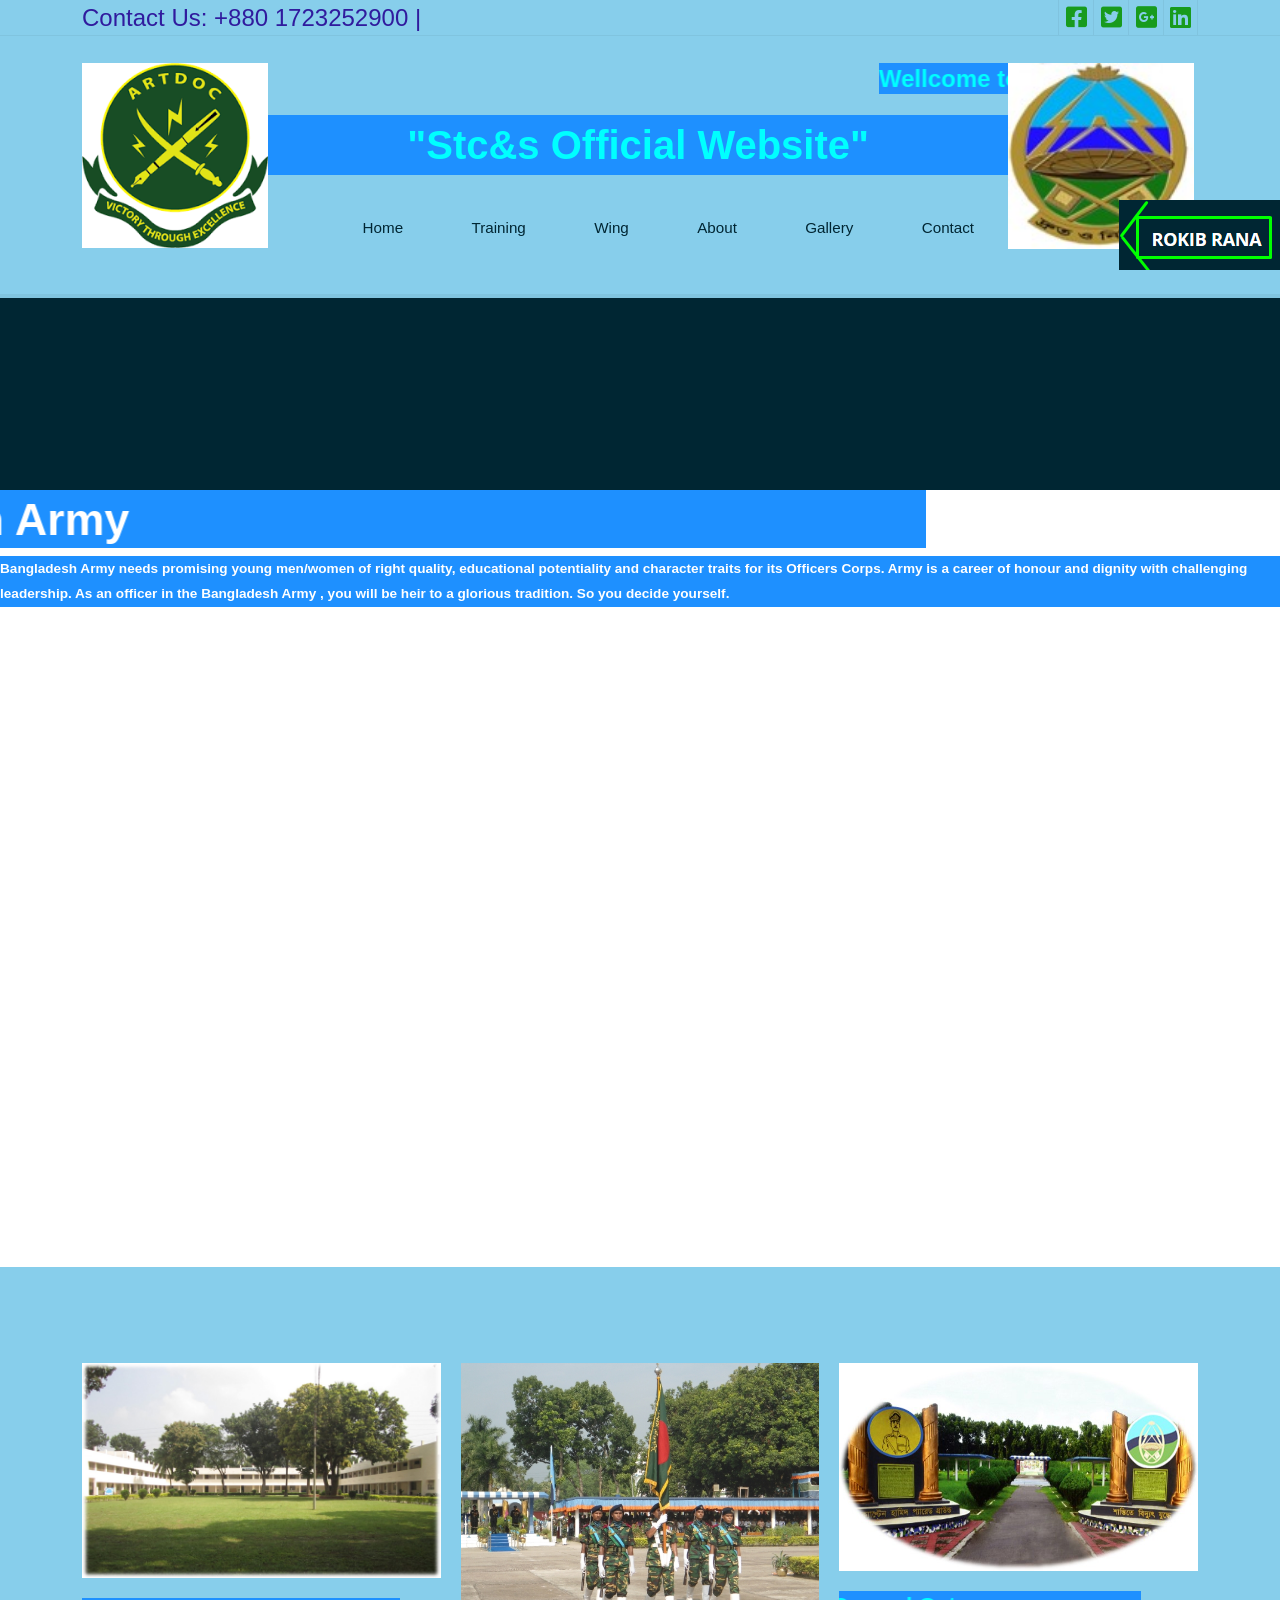
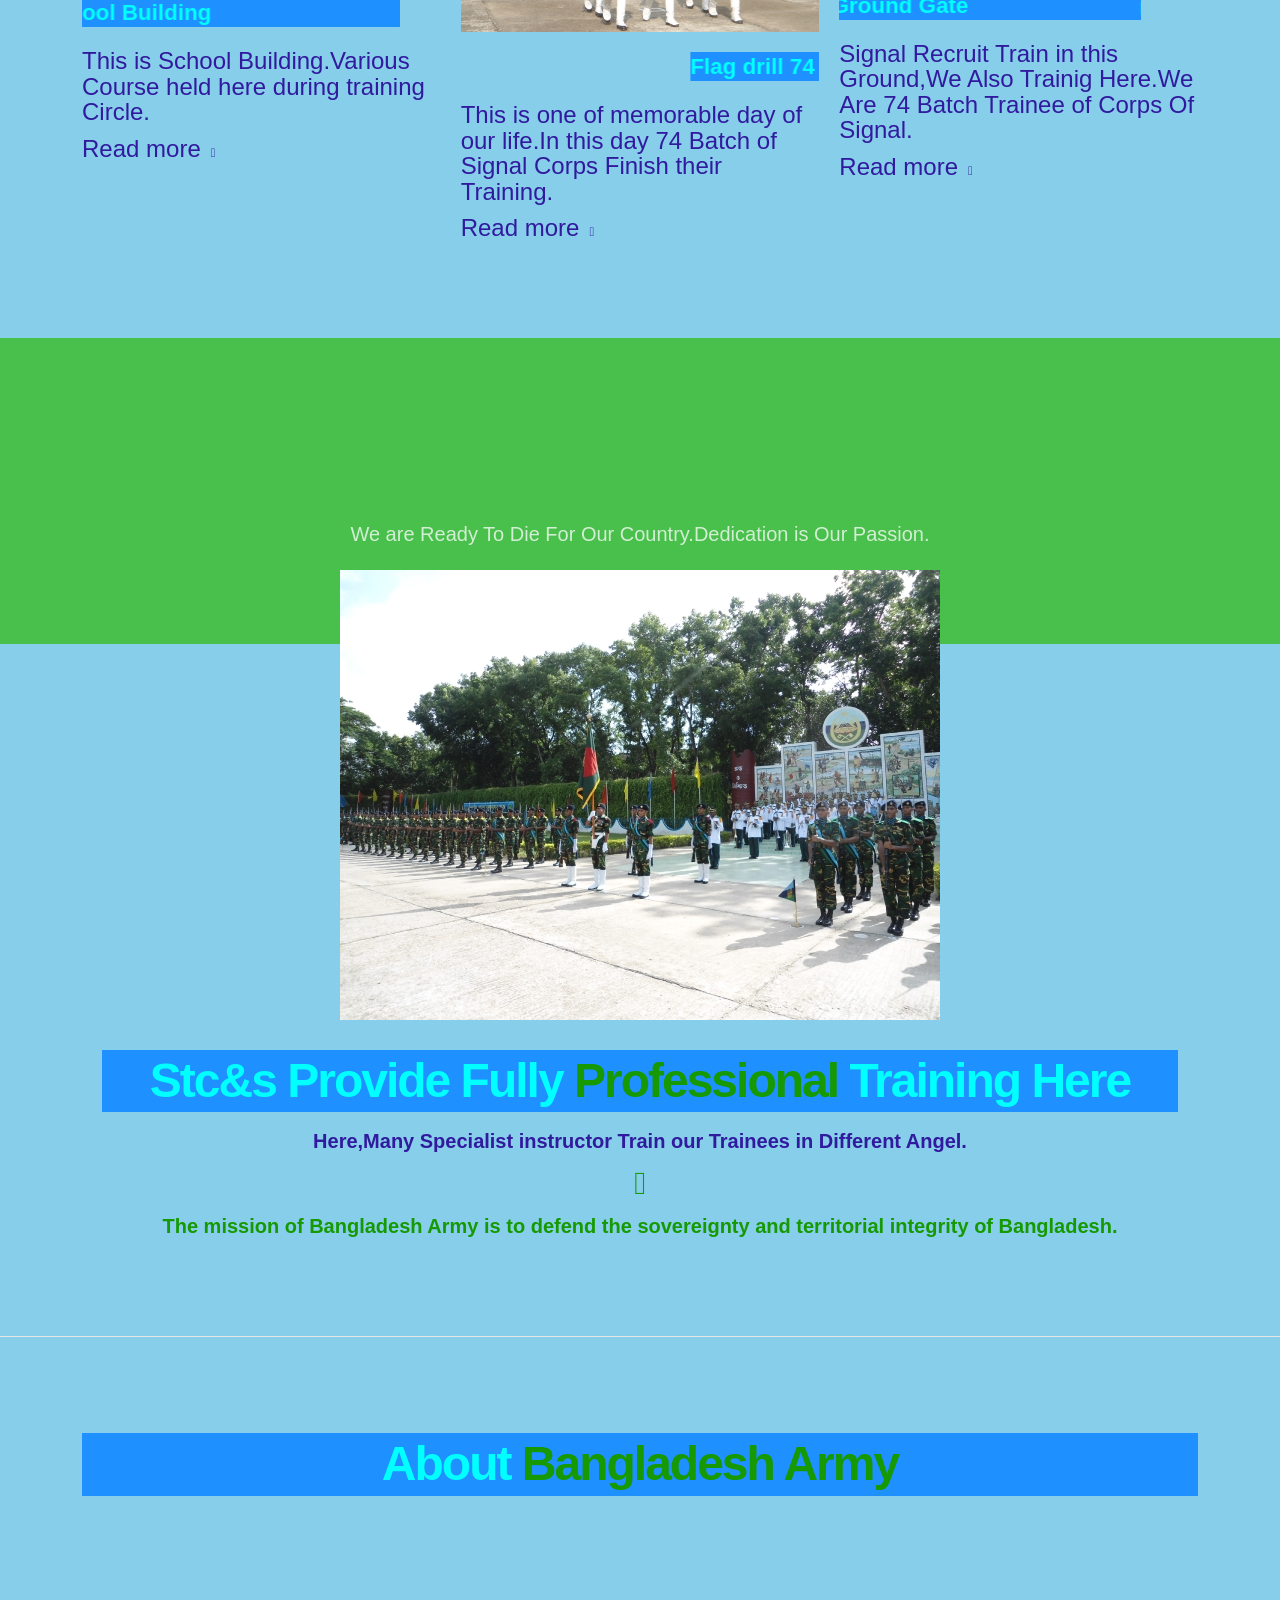
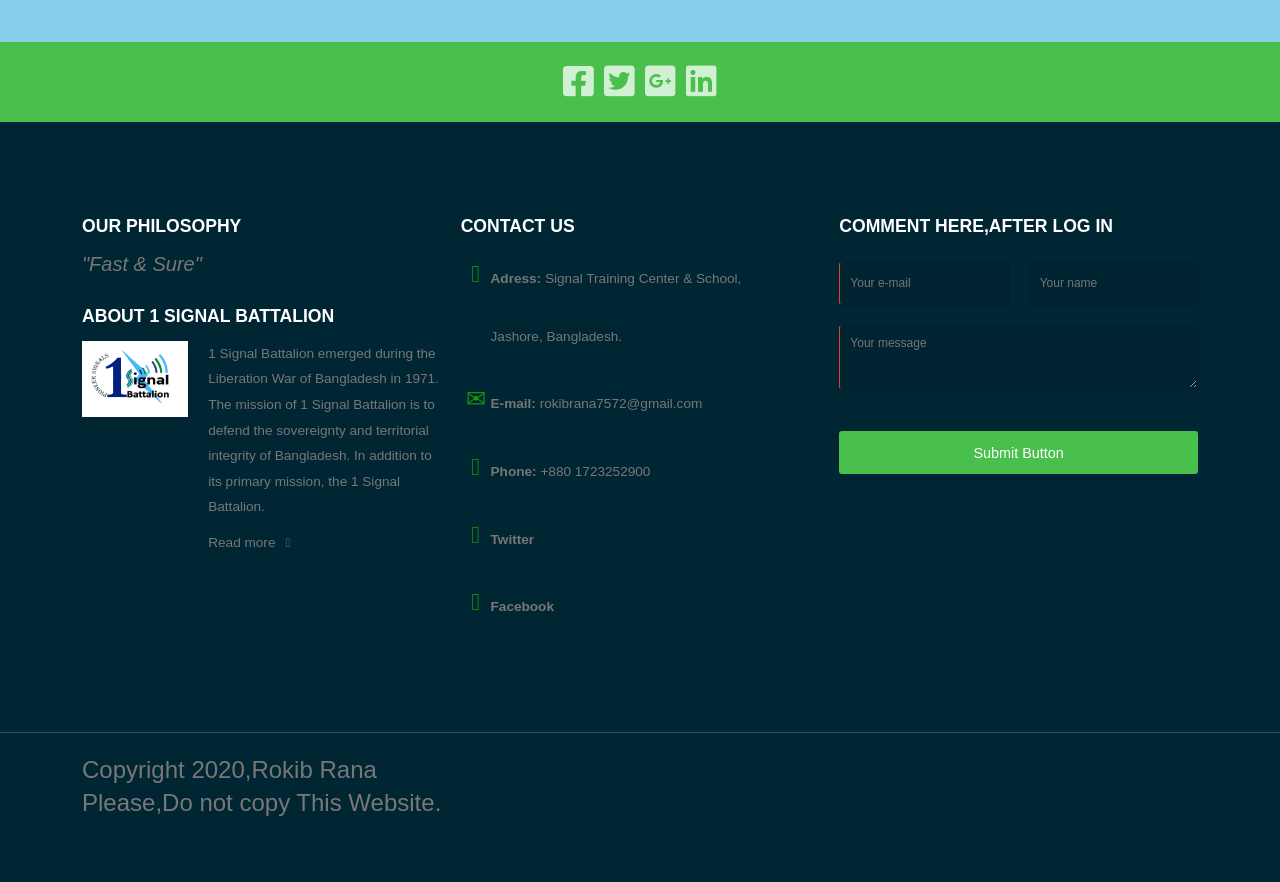
==== index.html @ 1e30c5be "File Uploaded" ====
<!DOCTYPE html>
<html lang="en-US">
  <head>
    <meta charset="UTF-8">
    <meta name="viewport" content="width=device-width, initial-scale=1.0" />
    <title>www.stcs.com</title>
    <link rel="stylesheet" href="components.css">
    <link rel="stylesheet" href="icons.css">
    <link rel="stylesheet" href="responsee.css">
    <link rel="stylesheet" href="owl.carousel.css">
    <link rel="stylesheet" href="owl.theme.css">
	<link rel="stylesheet" href="all.css">
    <!-- CUSTOM STYLE -->
    <link rel="stylesheet" href="template-style.css">
    <link href='http://fonts.googleapis.com/css?family=Open+Sans:400,300,700,800&subset=latin,latin-ext' rel='stylesheet' type='css'>
    <script type="javascript" src="jquery-1.8.3.min.js"></script>
    <script type="javascript" src="jquery-ui.min.js"></script>    
    <script type="javascript" src="validation.js"></script> 
  </head>  
  <!-- Rokib Rana -->
  <body class="size-1140">
  	<!-- Rokib Rana BUTTON -->
	<a target="_blank" class="hide-s" href="../template/prospera-premium-responsive-business-template/" style="position:fixed;top:200px;right:0px;z-index:10;"><img src="rokib.png" alt=""></a>
    <!-- HEADER -->
    <header role="banner">    
      <!-- Top Bar -->
      <div class="top-bar background-white">
        <div class="line">
          <div class="s-12 m-6 l-6">
            <div class="top-bar-contact">
              <p class="text-size-12">Contact Us: +880 1723252900 | <a class="text-orange-hover" href="#">rokibrana7572@gmail.com</a></p>
            </div>
          </div>
          <div class="s-12 m-6 l-6">
            <div class="right">
              <ul class="top-bar-social right">
                <li><a href="https://web.facebook.com/rokibrana2"><i class="fab fa-facebook-square"></i></a></li>
                <li><a href="https://twitter.com/RokibRana0"><i class="fab fa-twitter-square"></i></a> </li>
                <li><a href="https://myaccount.google.com/?utm_source=OGB&tab=kk&utm_medium=app"><i class="fab fa-google-plus-square"></i></a></li>
                <li><a href="https://www.linkedin.com/in/rokibrana/"><i class="fab fa-linkedin"></i></a></li>
              </ul>
            </div>
          </div>
        </div>
      </div>

	  
	  
      <!-- Top Navigation -->
      <nav class="background-white background-primary-hightlight">
        <div class="line">
          <div class="s-12 l-2">
            <a href="index.html" class="logo"><img src="artdoc.jpg" alt=""></a>
          </div>
          <div class="top-nav s-12 l-10">
            <p class="nav-text"></p>
			<marquee><h1 class="rokib">Wellcome to Signal Training Center & School</h1></marquee>
			<h1 class="rana">"Stc&s Official Website"</h1>
            <ul class="right chevron">
              <li><a href="index.html">Home</a></li>
              <li><a href="products.html">Training</a></li>
              <li><a>Wing</a>
                <ul>
					<li><a>BHQ</a></li>
					<li><a>HQ</a></li>
					<li><a>Admin wing</a>
                    <ul>
                      <li><a>MT PL</a></li>
                      <li><a>Band PL</a></li>
                    </ul>
                  </li>
                  <li><a>Stc wing</a>
                    <ul>
                      <li><a>Kashem coy</a></li>
                      <li><a>Siraj coy</a></li>
                    </ul>
                  </li>
				  <li><a>School wing</a>
                    <ul>
                      <li><a>Basic wing</a></li>
                      <li><a>Computer wing</a></li>
                      <li><a>Telicomunication wing</a></li>
                      <li><a>Transmission wing</a></li>
                      <li><a>EW wing</a></li>
                      <li><a>Crypto wing</a></li>
                    </ul>
                  </li>
				  <li><a>Record wing</a></li>
				  <li><a>Suport wing</a></li>
                </ul>
              </li>
              <li><a href="about.html">About</a></li>
              <li><a href="gallery.html">Gallery</a></li>
              <li><a href="contact.html">Contact</a></li>
            </ul>
          </div>
		  <div class="s-12 l-2">
            <a href="index.html" class="logo"><img src="stcs.jpg" alt=""></a>
          </div>
        </div>
      </nav>
    </header>
    
    <!-- MAIN -->
    <main role="main">
      <!-- Main Carousel -->
      <section class="section background-dark">
        <div class="line">
          <div class="carousel-fade-transition owl-carousel carousel-main carousel-nav-white carousel-wide-arrows">
            <div class="item">
              <div class="s-12 center">
                <img src="signalgate.jpg" alt="">
                <div class="carousel-content">
                  <div class="padding-2x">
                    <div class="s-12 m-12 l-8">
                      <marquee behavior="scroll"  direction="up"><p class="text-white text-s-size-20 text-m-size-40 text-l-size-60 margin-bottom-40 text-thin text-line-height-1"> Stc&s is the Best Trainig Institute Of Bangladesh Army.</p></marquee>
                      <marquee behavior="scroll" direction="right"><p class="text-white text-size-16 margin-bottom-40">Here, We Train By Our Best Instructor.They Are Capable to train properly for their own Skill.</p></marquee>  
                    </div>                  
                  </div>
                </div>
              </div>
            </div>
            <div class="item">
              <div class="s-12 center">
                <img src="Stc&s top.png" alt="">
                <div class="carousel-content">
                  <div class="padding-2x">
                    <div class="s-12 m-12 l-8">
                      <marquee behavior="scroll"  direction="up"><p class="text-white text-s-size-20 text-m-size-40 text-l-size-60 margin-bottom-40 text-thin text-line-height-1"> With Our Skill,We are still the Best Network Assistant in Bangladesh Army.</p></marquee> 
                      <marquee behavior="scroll"  direction="right"><p class="text-white text-size-16 margin-bottom-30">Here,Many Specialist instructor Train our Trainees in Different Angel.</p></marquee>   
                    </div>                  
                  </div>
                </div>
              </div>
            </div>
          </div>  
        </div>
      </section>
      
				
				
				
				<div>
				  <marquee behavior="scroll"  direction="right"><h1 class="video">Join Bangladesh Army</h1></marquee>
				  <p class="video">Bangladesh Army needs promising young men/women of right quality, educational potentiality and character traits for its Officers Corps. Army is a career of honour and dignity with challenging leadership. As an officer in the Bangladesh Army , you will be heir to a glorious tradition. So you decide yourself.</p>
				</div>
				
				
					

											
			
			<iframe width="1366" height="660" src="https://www.youtube.com/embed/OCOPgiIbbbM" frameborder="0" allow="accelerometer; autoplay; encrypted-media; gyroscope; picture-in-picture" allowfullscreen></iframe>
			
			
			
				
				

	  
      <!-- Section 1 -->
      <section class="section background-white"> 
        <div class="line">
          <div class="margin">
            <div class="s-12 m-12 l-4 margin-m-bottom">
              <img class="margin-bottom" src="school.jpg" alt="">
              <marquee behavior="scroll"  direction="right"><h2 class="text-thin">School Building</h2></marquee>
              <p>This is School Building.Various Course held here during training Circle.</p> 
              <a class="text-more-info text-primary-hover" href="/">Read more</a>                
            </div>
			            <div class="s-12 m-12 l-4 margin-m-bottom">
              <img class="margin-bottom" src="Flagdrill.jpg" alt="">
              <marquee behavior="scroll"  direction="left"><h2 class="text-thin">Flag drill 74 Batch of Signal Corps</h2></marquee>
              <p>This is one of memorable day of our life.In this day 74 Batch of Signal Corps Finish their Training.</p> 
              <a class="text-more-info text-primary-hover" href="/">Read more</a>                
            </div>
            <div class="s-12 m-12 l-4 margin-m-bottom">
              <img class="margin-bottom" src="ground gate.jpg" alt="">
              <marquee behavior="scroll"  direction="right"><h2 class="text-thin">Drill Ground Gate</h2></marquee>
              <p>Signal Recruit Train in this Ground,We Also Trainig Here.We Are 74 Batch Trainee of Corps Of Signal.</p> 
              <a class="text-more-info text-primary-hover" href="/">Read more</a>                
            </div>

          </div>
        </div>
      </section>
      
      <!-- Section 2 -->
      <section class="section background-primary text-center">
        <div class="line">
          <div class="s-12 m-10 l-8 center">
            <marquee behavior="scroll"  direction="down"><h2 class="headline text-thin text-s-size-30">We All Are Signal Corps Heroes.</h2></marquee>
            <p class="text-size-20">We are Ready To Die For Our Country.Dedication is Our Passion.</p>
          </div>
        </div>  
      </section>
      
      <!-- Section 3 -->
      <section class="section background-white">
        <div class="full-width text-center">
          <img class="center margin-bottom-30" style="margin-top: -170px;" src="74 batch parade.jpg" alt="">
          <div class="line">
            <h2 class="headline text-thin text-s-size-30">Stc&s Provide Fully <span class="text-primary"> Professional</span> Training Here</h2>
            <p class="text-size-20 text-s-size-16 text-thin">Here,Many Specialist instructor Train our Trainees in Different Angel.</p>
            <i class="icon-more_node_links icon2x text-primary margin-top-bottom-10"></i>
            <p class="text-size-20 text-s-size-16 text-thin text-primary">The mission of Bangladesh Army is to defend the sovereignty and territorial integrity of Bangladesh.</p>
          </div>  
        </div>  
      </section>
      <hr class="break margin-top-bottom-0">
      
      <!-- Section 4 --> 
      <section class="section background-white">
        <div class="line">
			<h2 class="text-thin headline text-center text-s-size-30 margin-bottom-50">About<span class="text-primary"> Bangladesh Army</span></h2>
          <div class="carousel-default owl-carousel carousel-wide-arrows">
            <div class="item">
              <div class="margin"> 
                <div class="s-12 m-12 l-6">
                  <div class="image-border-radius margin-m-bottom">
                    <div class="margin">
                      <div class="s-12 m-12 l-4 margin-m-bottom">
                        <a class="image-hover-zoom" href="/"><img src="blog-05.jpg" alt=""></a>
                      </div>
                      <div class="s-12 m-12 l-8 margin-m-bottom">
                        <h3><a class="text-dark text-primary-hover" href="/">General</a></h3>
                        <p>Bngladesh Army emerged during the Liberation War of Bangladesh in 1971. The mission of Bangladesh Army is to defend the sovereignty and territorial integrity of Bangladesh. In addition to its primary mission, the Bangladesh Army is also assisting the civilian government during times of national emergency.</p>
                        <a class="text-more-info text-primary-hover" href="/">Read more</a>
                      </div>
                    </div>  
                  </div>
                </div>
                <div class="s-12 m-12 l-6">
                  <div class="image-border-radius">
                    <div class="margin">
                      <div class="s-12 m-12 l-4 margin-m-bottom">
                        <a class="image-hover-zoom" href="/"><img src="blog-03.jpg" alt=""></a>
                      </div>
                      <div class="s-12 m-12 l-8">
                        <h3><a class="text-dark text-primary-hover" href="/">Role of Bangladesh Army</a></h3>
                        <p>Bangladesh Army intends to build a well trained and well-equipped deterrent land force to meet the traditional and non-traditional threats and challenges of 21st century. </p>
                        <a class="text-more-info text-primary-hover" href="/">Read more</a>
                      </div>
                    </div>  
                  </div>
                </div> 
              </div>
            </div>
            <div class="item"> 
              <div class="margin"> 
                <div class="s-12 m-12 l-6">
                  <div class="image-border-radius margin-m-bottom">
                    <div class="margin">
                      <div class="s-12 m-12 l-4 margin-m-bottom">
                        <a class="image-hover-zoom" href="/"><img src="blog-04.jpg" alt=""></a>
                      </div>
                      <div class="s-12 m-12 l-8 margin-m-bottom">
                        <h3><a class="text-dark text-primary-hover" href="/">Role of Bangladesh Army</a></h3>
                        <p>To plan and develop the mobilization of civil resources in support of land operations.To aid the civil administrations in maintenance of internal security and law and order situation, when assigned.To assist the civil administration in managing the disasters and natural calamities, when requested.</p>
                        <a class="text-more-info text-primary-hover" href="/">Read more</a>
                      </div>
                    </div>  
                  </div>
                </div>
                <div class="s-12 m-12 l-6">
                  <div class="image-border-radius">
                    <div class="margin">
                      <div class="s-12 m-12 l-4 margin-m-bottom">
                        <a class="image-hover-zoom" href="/"><img src="blog-02.jpg" alt=""></a>
                      </div>
                      <div class="s-12 m-12 l-8">
                        <h3><a class="text-dark text-primary-hover" href="/">Role of Bangladesh Army</a></h3>
                        <p> To assist the civil administration in managing the disasters and natural calamities, when requested.To take part in nation development activities as and when asked for.To support United Nations Peacekeeping Operations.To take part in coalition operations with other nations if authorized by the parliament.</p>
                        <a class="text-more-info text-primary-hover" href="/">Read more</a>
                      </div>
                    </div>  
                  </div>
                </div> 
              </div>
            </div>
            <div class="item">
              <div class="margin"> 
                <div class="s-12 m-12 l-6">
                  <div class="image-border-radius margin-m-bottom">
                    <div class="margin">
                      <div class="s-12 m-12 l-4 margin-m-bottom">
                        <a class="image-hover-zoom" href="/"><img src="blog-01.jpg" alt=""></a>
                      </div>
                      <div class="s-12 m-12 l-8 margin-m-bottom">
                        <h3><a class="text-dark text-primary-hover" href="/">Achievement and Contribution</a></h3>
                        <p>Achievement and contribution of Bangladesh Army has to be traced back through 5 broad categories of operational engagements. These are Internal Security Operations, Counter Insurgency Operations (CIO) in Chittagong Hill Tracts (CHT), infrastructure and nation building activities, role in disaster management and UN peace keeping operations.</p>
                        <a class="text-more-info text-primary-hover" href="/">Read more</a>
                      </div>
                    </div>  
                  </div>
                </div>
                <div class="s-12 m-12 l-6">
                  <div class="image-border-radius">
                    <div class="margin">
                      <div class="s-12 m-12 l-4 margin-m-bottom">
                        <a class="image-hover-zoom" href="/"><img src="blog-06.jpg" alt=""></a>
                      </div>
                      <div class="s-12 m-12 l-8">
                        <h3><a class="text-dark text-primary-hover" href="/">Nation Building Activities and In Aid of Civil Power</a></h3>
                        <p>Bangladesh Army has made commendable contributions in number of nation building activities assigned by government and could earn trust and confidence of common mass. It includes preparation of voter list with picture and National ID cards, Machine Readable Passport, construction of roads, flyover, underpass etc. So far, Bangladesh Army carried out good number of internal security operations in aid to the civil administration to bring back normalcy in life. Besides, in the wake of any disaster like flood, cyclone, earth-quake, building collapse and accidental fire incidents etc, Bangladesh Army provides the quickest support to the affected people.</p>
                        <a class="text-more-info text-primary-hover" href="/">Read more</a>
                      </div>
                    </div>  
                  </div>
                </div> 
              </div>
            </div>
          </div>
        </div>    
      </section>
      
    </main>
    
    <!-- FOOTER -->
    <footer>
      <!-- Social -->
      <div class="background-primary padding text-center">
        <a href="https://web.facebook.com/rokibrana2"><i class="fab fa-facebook-square"></i></a> 
        <a href="https://twitter.com/RokibRana0"><i class="fab fa-twitter-square"></i></a>
        <a href="https://myaccount.google.com/?utm_source=OGB&tab=kk&utm_medium=app"><i class="fab fa-google-plus-square"></i></a>
        <a href="https://www.linkedin.com/in/rokibrana/"><i class="fab fa-linkedin"></i></a>                                                                        
      </div>

      <!-- Main Footer -->
      <section class="section background-dark">
        <div class="line">
          <div class="margin">
            <!-- Collumn 1 -->
            <div class="s-12 m-12 l-4 margin-m-bottom-2x">
              <h4 class="text-uppercase text-strong">Our Philosophy</h4>
              <p class="text-size-20"><em>"Fast & Sure"</em><p>
                            
              <div class="line">
                <h4 class="text-uppercase text-strong margin-top-30">About 1 Signal Battalion</h4>
                <div class="margin">
                  <div class="s-12 m-12 l-4 margin-m-bottom">
                    <a class="image-hover-zoom" href="/"><img src="1signal Bn logo.png" alt=""></a>
                  </div>
                  <div class="s-12 m-12 l-8 margin-m-bottom">
                    <p>1 Signal Battalion emerged during the Liberation War of Bangladesh in 1971. The mission of 1 Signal Battalion is to defend the sovereignty and territorial integrity of Bangladesh. In addition to its primary mission, the 1 Signal Battalion.
                    <a class="text-more-info text-primary-hover" href="/">Read more</a>
                  </div>
                </div>
              </div>
            </div>
            
            <!-- Collumn 2 -->
            <div class="s-12 m-12 l-4 margin-m-bottom-2x">
              <h4 class="text-uppercase text-strong">Contact Us</h4>
              <div class="line">
                <div class="s-1 m-1 l-1 text-center">
                  <i class="icon-placepin text-primary text-size-12"></i>
                </div>
                <div class="s-11 m-11 l-11 margin-bottom-10">
                  <p class="new"><b>Adress:</b> Signal Training Center & School,<br /> Jashore, Bangladesh.</p>
                </div>
              </div>
              <div class="line">
                <div class="s-1 m-1 l-1 text-center">
                  <i class="icon-mail text-primary text-size-12"></i>
                </div>
                <div class="s-11 m-11 l-11 margin-bottom-10">
                  <p class="new"><a href="/" class="text-primary-hover"><b>E-mail:</b> rokibrana7572@gmail.com</a></p>
                </div>
              </div>
              <div class="line">
                <div class="s-1 m-1 l-1 text-center">
                  <i class="icon-smartphone text-primary text-size-12"></i>
                </div>
                <div class="s-11 m-11 l-11 margin-bottom-10">
                  <p class="new"><b>Phone:</b> +880 1723252900</p>
                </div>
              </div>
              <div class="line">
                <div class="s-1 m-1 l-1 text-center">
                  <i class="icon-twitter text-primary text-size-12"></i>
                </div>
                <div class="s-11 m-11 l-11 margin-bottom-10">
                  <p class="new"><a href="/" class="text-primary-hover"><b>Twitter</b></a></p>
                </div>
              </div>
              <div class="line">
                <div class="s-1 m-1 l-1 text-center">
                  <i class="icon-facebook text-primary text-size-12"></i>
                </div>
                <div class="s-11 m-11 l-11">
                  <p class="new"><a href="/" class="text-primary-hover"><b>Facebook</b></a></p>
                </div>
              </div>
            </div>
            
            <!-- Collumn 3 -->
            <div class="s-12 m-12 l-4">
              <h4 class="text-uppercase text-strong">Comment Here,After Log In</h4>
              <form class="customform text-white">
                <div class="line">
                  <div class="margin">
                    <div class="s-12 m-12 l-6">
                      <input name="email" class="required email border-radius" placeholder="Your e-mail" title="Your e-mail" type="text" />
                    </div>
                    <div class="s-12 m-12 l-6">
                      <input name="name" class="name border-radius" placeholder="Your name" title="Your name" type="text" />
                    </div>
                  </div>
                </div>
                <div class="s-12">
                  <textarea name="message" class="required message border-radius" placeholder="Your message" rows="3"></textarea>
                </div>
                <div class="s-12"><button class="submit-form button background-primary border-radius text-white" type="submit">Submit Button</button></div> 
              </form>
            </div>
          </div>
        </div>
      </section>
      <hr class="break margin-top-bottom-0" style="border-color: rgba(0, 38, 51, 0.80);">
      
      <!-- Bottom Footer -->
      <section class="padding background-dark">
        <div class="line">
          <div class="s-12 l-6">
            <p class="text-size-12">Copyright 2020,Rokib Rana</p>
            <p class="text-size-12">Please,Do not copy This Website.</p>
          </div>
          <div class="s-12 l-6">
		  <marquee behavior="scroll"  direction="left"><a class="right text-size-12" href="http://www.myresponsee.com" title="Responsee - lightweight responsive framework">Design and coding<br> by <br> Rokib Rana</a></marquee>
          </div>
        </div>
      </section>
    </footer> 
    <script type="javascript" src="responsee.js"></script>
    <script type="javascript" src="owl.carousel.js"></script>
    <script type="javascript" src="template-scripts.js"></script>   
   </body>
</html>
---- components.css ----
/*
 * Components CSS - v5 - 2016-07-08
 * https://www.myresponsee.com
 * Copyright 2018, Vision Design - graphic zoo
 * Free to use under the MIT license.
*/
/* Tabs */
.tab-item {
  background: none repeat scroll 0 0 #fff;
  display: none;
  padding: 1.25rem 0;
}
.tab-item.tab-active {
  display: block;
}
.tab-content > .tab-label {
  display: none;
}
.tab-nav > .tab-label {
  float:left;
}
a.tab-label, a.tab-label:link, a.tab-label:visited, a.tab-label:hover {
  background: none repeat scroll 0 0 #262626;
  color: #fff;
  margin-right: 1px;
  padding: 0.625rem 1.25rem;
  transition: background 0.20s linear 0s;
  -o-transition: background 0.20s linear 0s;
  -ms-transition: background 0.20s linear 0s;
  -moz-transition: background 0.20s linear 0s;
  -webkit-transition: background 0.20s linear 0s;
}
a.tab-label:hover,a.tab-label.active-btn {
  background: none repeat scroll 0 0 #999;
}
.tab-label.active-btn {
  cursor: default;
}
.tab-content {
  text-align: left;
}
@media screen and (max-width:768px) {    
  .tab-nav > .tab-label {
    margin: 0.5px 0;
    width: 100%;
  }
}
/* Custom forms */
form.customform input, form.customform select, form.customform textarea, form.customform button {
 font-size:0.9rem;
 font-family:inherit;
 margin-bottom:1.25rem;
} 
form.customform input, form.customform select {height: 2.7rem;}
form.customform input, form.customform textarea, form.customform select { 
 background: none repeat scroll 0 0 #F5F5F5;
 transition: background 0.20s linear 0s;
 -o-transition: background 0.20s linear 0s;
 -ms-transition: background 0.20s linear 0s;
 -moz-transition: background 0.20s linear 0s;
 -webkit-transition: background 0.20s linear 0s;
}
form.customform input:hover, form.customform textarea:hover, form.customform select:hover, form.customform input:focus, form.customform textarea:focus, form.customform select:focus {background: none repeat scroll 0 0 #fff;}
form.customform input, form.customform textarea, form.customform select {
 background: none repeat scroll 0 0 #F5F5F5;
 border: 1px solid #E0E0E0;
 padding: 0.625rem;
 width: 100%;
}
form.customform input[type="file"] {
 border: 1px solid #E0E0E0;
 height: auto;
 max-height: 2.7rem;
 min-height: 2.7rem;
 padding: 0.4rem;
 width: 100%;
}
form.customform input[type="radio"], form.customform input[type="checkbox"] {
 margin-right: 0.625rem;
 width:auto;
 padding:0;
 height:auto;
}
form.customform option {padding: 0.625rem;}
form.customform select[multiple="multiple"] {height: auto;}
form.customform button {
 width: 100%;
 background: none repeat scroll 0 0 #152732;
 border: 0 none;
 color: #fff;
 height: 2.7rem;
 padding: 0.625rem;
 cursor:pointer;
 width: 100%;
 transition: background 0.20s linear 0s;
 -o-transition: background 0.20s linear 0s;
 -ms-transition: background 0.20s linear 0s;
 -moz-transition: background 0.20s linear 0s;
 -webkit-transition: background 0.20s linear 0s;
}
/* Tooltip */
a.tooltip-container,.tooltip-container {
  border-bottom:1px dotted;
  border-bottom-color: color;
  cursor: help;
  font-weight: 600;
}
a .tooltip-content,.tooltip-content {
  background: #152732 none repeat scroll 0 0;
  color: #fff!important;
  border-radius: 3px;
  display: none;
  font-size: 0.8rem;
  font-weight: normal;
  line-height: 1.3rem;
  margin-top: -1.25rem;
  max-width: 300px;
  padding: 0.625rem;
  position: absolute;
  z-index: 10;
}
.tooltip-content::after {
  border-left: 9px solid transparent;
  border-right: 9px solid transparent;
  border-top: 7px solid #152732;
  bottom: -5px;
  clear: both;
  content: "";
  height: 0;
  left: 50%;
  margin-left: -5px;
  position: absolute;
  width: 0;
}
a.tooltip-content.tooltip-bottom,.tooltip-content.tooltip-bottom {
  margin-top: 1.25rem;
}
.tooltip-content.tooltip-bottom::after {
  border-left: 9px solid transparent;
  border-right: 9px solid transparent;
  border-top: 0;
  border-bottom: 7px solid #152732;
  top: -5px;
}
/* Buttons */
.button,a.button,a.button:link,a.button:active,a.button:visited {
  background: #777 none repeat scroll 0 0;
  border: 0;
  color: #fff;
  cursor: pointer;
  display: inline-block;
  font-size: 0.85rem;
  padding: 0.825rem 1rem;
  text-align: center;
  transition: all 0.20s linear 0s;
  -o-transition: all 0.20s linear 0s;
  -ms-transition: all 0.20s linear 0s;
  -moz-transition: all 0.20s linear 0s;
  -webkit-transition: all 0.20s linear 0s;
}
.button.rounded-btn {
  border-radius: 4px;
}
.button.rounded-full-btn {
  border-radius: 100px;
}
.button:hover {box-shadow: 0 0 10px 100px rgba(255,255,255,0.15) inset;}
.button.secondary-btn,a.button.secondary-btn,a.button.secondary-btn:link,a.button.secondary-btn:active,a.button.secondary-btn:visited {
  background: #444 none repeat scroll 0 0;
}
.button.cancel-btn,a.button.cancel-btn,a.button.cancel-btn:link,a.button.cancel-btn:active,a.button.cancel-btn:visited {
  background: #dc003a none repeat scroll 0 0;
}
.button.submit-btn,a.button.submit-btn,a.button.submit-btn:link,a.button.submit-btn:active,a.button.submit-btn:visited {
  background: #b4bf04 none repeat scroll 0 0;
}
.button.reload-btn,a.button.reload-btn,a.button.reload-btn:link,a.button.reload-btn:active,a.button.reload-btn:visited {
  background: #ff9800 none repeat scroll 0 0;
}
.button.disabled-btn {
  cursor: not-allowed!important;
  opacity: 0.2;
}
.button i {
  background: rgba(0, 0, 0, 0.1) none repeat scroll 0 0;
  border-radius: 27px;
  color: #fff!important;
  display: inline-block;
  font-size: 0.8rem;
  height: 27px;
  line-height: 27px;
  margin-right: 5px;
  width: 27px;
  transition: all 0.20s linear 0s;
  -o-transition: all 0.20s linear 0s;
  -ms-transition: all 0.20s linear 0s;
  -moz-transition: all 0.20s linear 0s;
  -webkit-transition: all 0.20s linear 0s;
}
.button:hover > i {
  background: rgba(0, 0, 0, 0.06) none repeat scroll 0 0;
}
---- icons.css ----
/* Icon font - MFG labs */
@font-face {
  font-family: 'mfg';
    src: url('../font/mfglabsiconset-webfont.eot');
    src: url('../font/mfglabsiconset-webfont.svg#mfg_labs_iconsetregular') format('svg'),
   		   url('../font/mfglabsiconset-webfont.eot?#iefix') format('embedded-opentype'),
         url('../font/mfglabsiconset-webfont.woff') format('woff'),
         url('../font/mfglabsiconset-webfont.ttf') format('truetype');
    font-weight: normal;
    font-style: normal;
}

.icon-cloud,
.icon-at,
.icon-plus,
.icon-minus,
.icon-arrow_up,
.icon-arrow_down,
.icon-arrow_right,
.icon-arrow_left,
.icon-chevron_down,
.icon-chevron_up,
.icon-chevron_right,
.icon-chevron_left,
.icon-reorder,
.icon-list,
.icon-reorder_square,
.icon-reorder_square_line,
.icon-coverflow,
.icon-coverflow_line,
.icon-pause,
.icon-play,
.icon-step_forward,
.icon-step_backward,
.icon-fast_forward,
.icon-fast_backward,
.icon-cloud_upload,
.icon-cloud_download,
.icon-data_science,
.icon-data_science_black,
.icon-globe,
.icon-globe_black,
.icon-math_ico,
.icon-math,
.icon-math_black,
.icon-paperplane_ico,
.icon-paperplane,
.icon-paperplane_black,
.icon-color_balance,
.icon-star,
.icon-star_half,
.icon-star_empty,
.icon-star_half_empty,
.icon-reload,
.icon-heart,
.icon-heart_broken,
.icon-hashtag,
.icon-reply,
.icon-retweet,
.icon-signin,
.icon-signout,
.icon-download,
.icon-upload,
.icon-placepin,
.icon-display_screen,
.icon-tablet,
.icon-smartphone,
.icon-connected_object,
.icon-lock,
.icon-unlock,
.icon-camera,
.icon-isight,
.icon-video_camera,
.icon-random,
.icon-message,
.icon-discussion,
.icon-calendar,
.icon-ringbell,
.icon-movie,
.icon-mail,
.icon-pen,
.icon-settings,
.icon-measure,
.icon-vector,
.icon-vector_pen,
.icon-mute_on,
.icon-mute_off,
.icon-home,
.icon-sheet,
.icon-arrow_big_right,
.icon-arrow_big_left,
.icon-arrow_big_down,
.icon-arrow_big_up,
.icon-dribbble_circle,
.icon-dribbble,
.icon-facebook_circle,
.icon-facebook,
.icon-git_circle_alt,
.icon-git_circle,
.icon-git,
.icon-octopus,
.icon-twitter_circle,
.icon-twitter,
.icon-google_plus_circle,
.icon-google_plus,
.icon-linked_in_circle,
.icon-linked_in,
.icon-instagram,
.icon-instagram_circle,
.icon-mfg_icon,
.icon-xing,
.icon-xing_circle,
.icon-mfg_icon_circle,
.icon-user,
.icon-user_male,
.icon-user_female,
.icon-users,
.icon-file_open,
.icon-file_close,
.icon-file_alt,
.icon-file_close_alt,
.icon-attachment,
.icon-check,
.icon-cross_mark,
.icon-cancel_circle,
.icon-check_circle,
.icon-magnifying,
.icon-inbox,
.icon-clock,
.icon-stopwatch,
.icon-hourglass,
.icon-trophy,
.icon-unlock_alt,
.icon-lock_alt,
.icon-arrow_doubled_right,
.icon-arrow_doubled_left,
.icon-arrow_doubled_down,
.icon-arrow_doubled_up,
.icon-link,
.icon-warning,
.icon-warning_alt,
.icon-magnifying_plus,
.icon-magnifying_minus,
.icon-white_question,
.icon-black_question,
.icon-stop,
.icon-share,
.icon-eye,
.icon-trash_can,
.icon-hard_drive,
.icon-information_black,
.icon-information_white,
.icon-printer,
.icon-letter,
.icon-soundcloud,
.icon-soundcloud_circle,
.icon-anchor,
.icon-female_sign,
.icon-male_sign,
.icon-joystick,
.icon-high_voltage,
.icon-fire,
.icon-newspaper,
.icon-chart,
.icon-spread,
.icon-spinner_1,
.icon-spinner_2,
.icon-chart_alt,
.icon-label,
.icon-brush,
.icon-refresh,
.icon-node,
.icon-node_2,
.icon-node_3,
.icon-link_2_nodes,
.icon-link_3_nodes,
.icon-link_loop_nodes,
.icon-node_size,
.icon-node_color,
.icon-layout_directed,
.icon-layout_radial,
.icon-layout_hierarchical,
.icon-node_link_direction,
.icon-node_link_short_path,
.icon-node_cluster,
.icon-display_graph,
.icon-node_link_weight,
.icon-more_node_links,
.icon-node_shape,
.icon-node_icon,
.icon-node_text,
.icon-node_link_text,
.icon-node_link_color,
.icon-node_link_shape,
.icon-credit_card,
.icon-disconnect,
.icon-graph,
.icon-new_user {
  font-family: 'mfg';
  font-style: normal;
  font-variant: normal;
  font-weight: normal;
  color:#e3e3e3;
  speak: none; 
  text-transform: none;
  /* Better Font Rendering =========== */
  -webkit-font-smoothing: antialiased;
  -moz-osx-font-smoothing: grayscale;
}
.icon2x {font-size: 2rem;}
.icon3x {font-size: 3rem;}

.icon-cloud:before { content: "\2601"; }
.icon-at:before { content: "\0040"; }
.icon-plus:before { content: "\002B"; }
.icon-minus:before { content: "\2212"; }
.icon-arrow_up:before { content: "\2191"; }
.icon-arrow_down:before { content: "\2193"; }
.icon-arrow_right:before { content: "\2192"; }
.icon-arrow_left:before { content: "\2190"; }
.icon-chevron_down:before { content: "\f004"; }
.icon-chevron_up:before { content: "\f005"; }
.icon-chevron_right:before { content: "\f006"; }
.icon-chevron_left:before { content: "\f007"; }
.icon-reorder:before { content: "\f008"; }
.icon-list:before { content: "\f009"; }
.icon-reorder_square:before { content: "\f00a"; }
.icon-reorder_square_line:before { content: "\f00b"; }
.icon-coverflow:before { content: "\f00c"; }
.icon-coverflow_line:before { content: "\f00d"; }
.icon-pause:before { content: "\f00e"; }
.icon-play:before { content: "\f00f"; }
.icon-step_forward:before { content: "\f010"; }
.icon-step_backward:before { content: "\f011"; }
.icon-fast_forward:before { content: "\f012"; }
.icon-fast_backward:before { content: "\f013"; }
.icon-cloud_upload:before { content: "\f014"; }
.icon-cloud_download:before { content: "\f015"; }
.icon-data_science:before { content: "\f016"; }
.icon-data_science_black:before { content: "\f017"; }
.icon-globe:before { content: "\f018"; }
.icon-globe_black:before { content: "\f019"; }
.icon-math_ico:before { content: "\f01a"; }
.icon-math:before { content: "\f01b"; }
.icon-math_black:before { content: "\f01c"; }
.icon-paperplane_ico:before { content: "\f01d"; }
.icon-paperplane:before { content: "\f01e"; }
.icon-paperplane_black:before { content: "\f01f"; }
.icon-color_balance:before { content: "\f020"; }
.icon-star:before { content: "\2605"; }
.icon-star_half:before { content: "\f022"; }
.icon-star_empty:before { content: "\2606"; }
.icon-star_half_empty:before { content: "\f024"; }
.icon-reload:before { content: "\f025"; }
.icon-heart:before { content: "\2665"; }
.icon-heart_broken:before { content: "\f028"; }
.icon-hashtag:before { content: "\f029"; }
.icon-reply:before { content: "\f02a"; }
.icon-retweet:before { content: "\f02b"; }
.icon-signin:before { content: "\f02c"; }
.icon-signout:before { content: "\f02d"; }
.icon-download:before { content: "\f02e"; }
.icon-upload:before { content: "\f02f"; }
.icon-placepin:before { content: "\f031"; }
.icon-display_screen:before { content: "\f032"; }
.icon-tablet:before { content: "\f033"; }
.icon-smartphone:before { content: "\f034"; }
.icon-connected_object:before { content: "\f035"; }
.icon-lock:before { content: "\F512"; }
.icon-unlock:before { content: "\F513"; }
.icon-camera:before { content: "\F4F7"; }
.icon-isight:before { content: "\f039"; }
.icon-video_camera:before { content: "\f03a"; }
.icon-random:before { content: "\f03b"; }
.icon-message:before { content: "\F4AC"; }
.icon-discussion:before { content: "\f03d"; }
.icon-calendar:before { content: "\F4C5"; }
.icon-ringbell:before { content: "\f03f"; }
.icon-movie:before { content: "\f040"; }
.icon-mail:before { content: "\2709"; }
.icon-pen:before { content: "\270F"; }
.icon-settings:before { content: "\9881"; }
.icon-measure:before { content: "\f044"; }
.icon-vector:before { content: "\f045"; }
.icon-vector_pen:before { content: "\2712"; }
.icon-mute_on:before { content: "\f047"; }
.icon-mute_off:before { content: "\f048"; }
.icon-home:before { content: "\2302"; }
.icon-sheet:before { content: "\f04a"; }
.icon-arrow_big_right:before { content: "\21C9"; }
.icon-arrow_big_left:before { content: "\21C7"; }
.icon-arrow_big_down:before { content: "\21CA"; }
.icon-arrow_big_up:before { content: "\21C8"; }
.icon-dribbble_circle:before { content: "\f04f"; }
.icon-dribbble:before { content: "\f050"; }
.icon-facebook_circle:before { content: "\f051"; }
.icon-facebook:before { content: "\f052"; }
.icon-git_circle_alt:before { content: "\f053"; }
.icon-git_circle:before { content: "\f054"; }
.icon-git:before { content: "\f055"; }
.icon-octopus:before { content: "\f056"; }
.icon-twitter_circle:before { content: "\f057"; }
.icon-twitter:before { content: "\f058"; }
.icon-google_plus_circle:before { content: "\f059"; }
.icon-google_plus:before { content: "\f05a"; }
.icon-linked_in_circle:before { content: "\f05b"; }
.icon-linked_in:before { content: "\f05c"; }
.icon-instagram:before { content: "\f05d"; }
.icon-instagram_circle:before { content: "\f05e"; }
.icon-mfg_icon:before { content: "\f05f"; }
.icon-xing:before { content: "\F532"; }
.icon-xing_circle:before { content: "\F533"; }
.icon-mfg_icon_circle:before { content: "\f060"; }
.icon-user:before { content: "\f061"; }
.icon-user_male:before { content: "\f062"; }
.icon-user_female:before { content: "\f063"; }
.icon-users:before { content: "\f064"; }
.icon-file_open:before { content: "\F4C2"; }
.icon-file_close:before { content: "\f067"; }
.icon-file_alt:before { content: "\f068"; }
.icon-file_close_alt:before { content: "\f069"; }
.icon-attachment:before { content: "\f06a"; }
.icon-check:before { content: "\2713"; }
.icon-cross_mark:before { content: "\274C"; }
.icon-cancel_circle:before { content: "\F06E"; }
.icon-check_circle:before { content: "\f06d"; }
.icon-magnifying:before { content: "\F50D"; }
.icon-inbox:before { content: "\f070"; }
.icon-clock:before { content: "\23F2"; }
.icon-stopwatch:before { content: "\23F1"; }
.icon-hourglass:before { content: "\231B"; }
.icon-trophy:before { content: "\f074"; }
.icon-unlock_alt:before { content: "\F075"; }
.icon-lock_alt:before { content: "\F510"; }
.icon-arrow_doubled_right:before { content: "\21D2"; }
.icon-arrow_doubled_left:before { content: "\21D0"; }
.icon-arrow_doubled_down:before { content: "\21D3"; }
.icon-arrow_doubled_up:before { content: "\21D1"; }
.icon-link:before { content: "\f07B"; }
.icon-warning:before { content: "\2757"; }
.icon-warning_alt:before { content: "\2755"; }
.icon-magnifying_plus:before { content: "\f07E"; }
.icon-magnifying_minus:before { content: "\f07F"; }
.icon-white_question:before { content: "\2754"; }
.icon-black_question:before { content: "\2753"; }
.icon-stop:before { content: "\f080"; }
.icon-share:before { content: "\f081"; }
.icon-eye:before { content: "\f082"; }
.icon-trash_can:before { content: "\f083"; }
.icon-hard_drive:before { content: "\f084"; }
.icon-information_black:before { content: "\f085"; }
.icon-information_white:before { content: "\f086"; }
.icon-printer:before { content: "\f087"; }
.icon-letter:before { content: "\f088"; }
.icon-soundcloud:before { content: "\f089"; }
.icon-soundcloud_circle:before { content: "\f08A"; }
.icon-anchor:before { content: "\2693"; }
.icon-female_sign:before { content: "\2640"; }
.icon-male_sign:before { content: "\2642"; }
.icon-joystick:before { content: "\F514"; }
.icon-high_voltage:before { content: "\26A1"; }
.icon-fire:before { content: "\F525"; }
.icon-newspaper:before { content: "\F4F0"; }
.icon-chart:before { content: "\F526"; }
.icon-spread:before { content: "\F527"; }
.icon-spinner_1:before { content: "\F528"; }
.icon-spinner_2:before { content: "\F529"; }
.icon-chart_alt:before { content: "\F530"; }
.icon-label:before { content: "\F531"; }
.icon-brush:before { content: "\E000"; }
.icon-refresh:before { content: "\E001"; }
.icon-node:before { content: "\E002"; }
.icon-node_2:before { content: "\E003"; }
.icon-node_3:before { content: "\E004"; }
.icon-link_2_nodes:before { content: "\E005"; }
.icon-link_3_nodes:before { content: "\E006"; }
.icon-link_loop_nodes:before { content: "\E007"; }
.icon-node_size:before { content: "\E008"; }
.icon-node_color:before { content: "\E009"; }
.icon-layout_directed:before { content: "\E010"; }
.icon-layout_radial:before { content: "\E011"; }
.icon-layout_hierarchical:before { content: "\E012"; }
.icon-node_link_direction:before { content: "\E013"; }
.icon-node_link_short_path:before { content: "\E014"; }
.icon-node_cluster:before { content: "\E015"; }
.icon-display_graph:before { content: "\E016"; }
.icon-node_link_weight:before { content: "\E017"; }
.icon-more_node_links:before { content: "\E018"; }
.icon-node_shape:before { content: "\E00A"; }
.icon-node_icon:before { content: "\E00B"; }
.icon-node_text:before { content: "\E00C"; }
.icon-node_link_text:before { content: "\E00D"; }
.icon-node_link_color:before { content: "\E00E"; }
.icon-node_link_shape:before { content: "\E00F"; }
.icon-credit_card:before { content: "\F4B3"; }
.icon-disconnect:before { content: "\F534"; }
.icon-graph:before { content: "\F535"; }
.icon-new_user:before { content: "\F536"; }


/* Icon font - Simple Line Icons */
@font-face {
  font-family: 'sli';
  src: url('../font/Simple-Line-Icons.eot?v=2.2.2');
  src: url('../font/Simple-Line-Icons.eot?v=2.2.2#iefix') format('embedded-opentype'), url('../font/Simple-Line-Icons.ttf?v=2.2.2') format('truetype'), url('../font/Simple-Line-Icons.woff2?v=2.2.2') format('woff2'), url('../font/Simple-Line-Icons.woff?v=2.2.2') format('woff'), url('../font/Simple-Line-Icons.svg?v=2.2.2#simple-line-icons') format('svg');
  font-weight: normal;
  font-style: normal;
}

.icon-sli-user,
.icon-sli-people,
.icon-sli-user-female,
.icon-sli-user-follow,
.icon-sli-user-following,
.icon-sli-user-unfollow,
.icon-sli-login,
.icon-sli-logout,
.icon-sli-emotsmile,
.icon-sli-phone,
.icon-sli-call-end,
.icon-sli-call-in,
.icon-sli-call-out,
.icon-sli-map,
.icon-sli-location-pin,
.icon-sli-direction,
.icon-sli-directions,
.icon-sli-compass,
.icon-sli-layers,
.icon-sli-menu,
.icon-sli-list,
.icon-sli-options-vertical,
.icon-sli-options,
.icon-sli-arrow-down,
.icon-sli-arrow-left,
.icon-sli-arrow-right,
.icon-sli-arrow-up,
.icon-sli-arrow-up-circle,
.icon-sli-arrow-left-circle,
.icon-sli-arrow-right-circle,
.icon-sli-arrow-down-circle,
.icon-sli-check,
.icon-sli-clock,
.icon-sli-plus,
.icon-sli-minus,
.icon-sli-close,
.icon-sli-organization,
.icon-sli-trophy,
.icon-sli-screen-smartphone,
.icon-sli-screen-desktop,
.icon-sli-plane,
.icon-sli-notebook,
.icon-sli-mustache,
.icon-sli-mouse,
.icon-sli-magnet,
.icon-sli-energy,
.icon-sli-disc,
.icon-sli-cursor,
.icon-sli-cursor-move,
.icon-sli-crop,
.icon-sli-chemistry,
.icon-sli-speedometer,
.icon-sli-shield,
.icon-sli-screen-tablet,
.icon-sli-magic-wand,
.icon-sli-hourglass,
.icon-sli-graduation,
.icon-sli-ghost,
.icon-sli-game-controller,
.icon-sli-fire,
.icon-sli-eyeglass,
.icon-sli-envelope-open,
.icon-sli-envelope-letter,
.icon-sli-bell,
.icon-sli-badge,
.icon-sli-anchor,
.icon-sli-wallet,
.icon-sli-vector,
.icon-sli-speech,
.icon-sli-puzzle,
.icon-sli-printer,
.icon-sli-present,
.icon-sli-playlist,
.icon-sli-pin,
.icon-sli-picture,
.icon-sli-handbag,
.icon-sli-globe-alt,
.icon-sli-globe,
.icon-sli-folder-alt,
.icon-sli-folder,
.icon-sli-film,
.icon-sli-feed,
.icon-sli-drop,
.icon-sli-drawer,
.icon-sli-docs,
.icon-sli-doc,
.icon-sli-diamond,
.icon-sli-cup,
.icon-sli-calculator,
.icon-sli-bubbles,
.icon-sli-briefcase,
.icon-sli-book-open,
.icon-sli-basket-loaded,
.icon-sli-basket,
.icon-sli-bag,
.icon-sli-action-undo,
.icon-sli-action-redo,
.icon-sli-wrench,
.icon-sli-umbrella,
.icon-sli-trash,
.icon-sli-tag,
.icon-sli-support,
.icon-sli-frame,
.icon-sli-size-fullscreen,
.icon-sli-size-actual,
.icon-sli-shuffle,
.icon-sli-share-alt,
.icon-sli-share,
.icon-sli-rocket,
.icon-sli-question,
.icon-sli-pie-chart,
.icon-sli-pencil,
.icon-sli-note,
.icon-sli-loop,
.icon-sli-home,
.icon-sli-grid,
.icon-sli-graph,
.icon-sli-microphone,
.icon-sli-music-tone-alt,
.icon-sli-music-tone,
.icon-sli-earphones-alt,
.icon-sli-earphones,
.icon-sli-equalizer,
.icon-sli-like,
.icon-sli-dislike,
.icon-sli-control-start,
.icon-sli-control-rewind,
.icon-sli-control-play,
.icon-sli-control-pause,
.icon-sli-control-forward,
.icon-sli-control-end,
.icon-sli-volume-1,
.icon-sli-volume-2,
.icon-sli-volume-off,
.icon-sli-calendar,
.icon-sli-bulb,
.icon-sli-chart,
.icon-sli-ban,
.icon-sli-bubble,
.icon-sli-camrecorder,
.icon-sli-camera,
.icon-sli-cloud-download,
.icon-sli-cloud-upload,
.icon-sli-envelope,
.icon-sli-eye,
.icon-sli-flag,
.icon-sli-heart,
.icon-sli-info,
.icon-sli-key,
.icon-sli-link,
.icon-sli-lock,
.icon-sli-lock-open,
.icon-sli-magnifier,
.icon-sli-magnifier-add,
.icon-sli-magnifier-remove,
.icon-sli-paper-clip,
.icon-sli-paper-plane,
.icon-sli-power,
.icon-sli-refresh,
.icon-sli-reload,
.icon-sli-settings,
.icon-sli-star,
.icon-sli-symbol-female,
.icon-sli-symbol-male,
.icon-sli-target,
.icon-sli-credit-card,
.icon-sli-paypal,
.icon-sli-social-tumblr,
.icon-sli-social-twitter,
.icon-sli-social-facebook,
.icon-sli-social-instagram,
.icon-sli-social-linkedin,
.icon-sli-social-pinterest,
.icon-sli-social-github,
.icon-sli-social-google,
.icon-sli-social-reddit,
.icon-sli-social-skype,
.icon-sli-social-dribbble,
.icon-sli-social-behance,
.icon-sli-social-foursqare,
.icon-sli-social-soundcloud,
.icon-sli-social-spotify,
.icon-sli-social-stumbleupon,
.icon-sli-social-youtube,
.icon-sli-social-dropbox {
  font-family: 'sli';
  font-style: normal;  
  font-variant: normal;
  font-weight: normal;
  color:#e3e3e3;
  speak: none;
  text-transform: none;
  /* Better Font Rendering =========== */
  -webkit-font-smoothing: antialiased;
  -moz-osx-font-smoothing: grayscale;
}
.icon-sli-user:before { content: "\e005"; }
.icon-sli-people:before { content: "\e001"; }
.icon-sli-user-female:before { content: "\e000"; }
.icon-sli-user-follow:before { content: "\e002"; }
.icon-sli-user-following:before { content: "\e003"; }
.icon-sli-user-unfollow:before { content: "\e004"; }
.icon-sli-login:before { content: "\e066"; }
.icon-sli-logout:before { content: "\e065"; }
.icon-sli-emotsmile:before { content: "\e021"; }
.icon-sli-phone:before { content: "\e600"; }
.icon-sli-call-end:before { content: "\e048"; }
.icon-sli-call-in:before { content: "\e047"; }
.icon-sli-call-out:before { content: "\e046"; }
.icon-sli-map:before { content: "\e033"; }
.icon-sli-location-pin:before { content: "\e096"; }
.icon-sli-direction:before { content: "\e042"; }
.icon-sli-directions:before { content: "\e041"; }
.icon-sli-compass:before { content: "\e045"; }
.icon-sli-layers:before { content: "\e034"; }
.icon-sli-menu:before { content: "\e601"; }
.icon-sli-list:before { content: "\e067"; }
.icon-sli-options-vertical:before { content: "\e602"; }
.icon-sli-options:before { content: "\e603"; }
.icon-sli-arrow-down:before { content: "\e604"; }
.icon-sli-arrow-left:before { content: "\e605"; }
.icon-sli-arrow-right:before { content: "\e606"; }
.icon-sli-arrow-up:before { content: "\e607"; }
.icon-sli-arrow-up-circle:before { content: "\e078"; }
.icon-sli-arrow-left-circle:before { content: "\e07a"; }
.icon-sli-arrow-right-circle:before { content: "\e079"; }
.icon-sli-arrow-down-circle:before { content: "\e07b"; }
.icon-sli-check:before { content: "\e080"; }
.icon-sli-clock:before { content: "\e081"; }
.icon-sli-plus:before { content: "\e095"; }
.icon-sli-minus:before { content: "\e615"; }
.icon-sli-close:before { content: "\e082"; }
.icon-sli-organization:before { content: "\e616"; }

.icon-sli-trophy:before { content: "\e006"; }
.icon-sli-screen-smartphone:before { content: "\e010"; }
.icon-sli-screen-desktop:before { content: "\e011"; }
.icon-sli-plane:before { content: "\e012"; }
.icon-sli-notebook:before { content: "\e013"; }
.icon-sli-mustache:before { content: "\e014"; }
.icon-sli-mouse:before { content: "\e015"; }
.icon-sli-magnet:before { content: "\e016"; }
.icon-sli-energy:before { content: "\e020"; }
.icon-sli-disc:before { content: "\e022"; }
.icon-sli-cursor:before { content: "\e06e"; }
.icon-sli-cursor-move:before { content: "\e023"; }
.icon-sli-crop:before { content: "\e024"; }
.icon-sli-chemistry:before { content: "\e026"; }
.icon-sli-speedometer:before { content: "\e007"; }
.icon-sli-shield:before { content: "\e00e"; }
.icon-sli-screen-tablet:before { content: "\e00f"; }
.icon-sli-magic-wand:before { content: "\e017"; }
.icon-sli-hourglass:before { content: "\e018"; }
.icon-sli-graduation:before { content: "\e019"; }
.icon-sli-ghost:before { content: "\e01a"; }
.icon-sli-game-controller:before { content: "\e01b"; }
.icon-sli-fire:before { content: "\e01c"; }
.icon-sli-eyeglass:before { content: "\e01d"; }
.icon-sli-envelope-open:before { content: "\e01e"; }
.icon-sli-envelope-letter:before { content: "\e01f"; }
.icon-sli-bell:before { content: "\e027"; }
.icon-sli-badge:before { content: "\e028"; }
.icon-sli-anchor:before { content: "\e029"; }
.icon-sli-wallet:before { content: "\e02a"; }
.icon-sli-vector:before { content: "\e02b"; }
.icon-sli-speech:before { content: "\e02c"; }
.icon-sli-puzzle:before { content: "\e02d"; }
.icon-sli-printer:before { content: "\e02e"; }
.icon-sli-present:before { content: "\e02f"; }
.icon-sli-playlist:before { content: "\e030"; }
.icon-sli-pin:before { content: "\e031"; }
.icon-sli-picture:before { content: "\e032"; }
.icon-sli-handbag:before { content: "\e035"; }
.icon-sli-globe-alt:before { content: "\e036"; }
.icon-sli-globe:before { content: "\e037"; }
.icon-sli-folder-alt:before { content: "\e039"; }
.icon-sli-folder:before { content: "\e089"; }
.icon-sli-film:before { content: "\e03a"; }
.icon-sli-feed:before { content: "\e03b"; }
.icon-sli-drop:before { content: "\e03e"; }
.icon-sli-drawer:before { content: "\e03f"; }
.icon-sli-docs:before { content: "\e040"; }
.icon-sli-doc:before { content: "\e085"; }
.icon-sli-diamond:before { content: "\e043"; }
.icon-sli-cup:before { content: "\e044"; }
.icon-sli-calculator:before { content: "\e049"; }
.icon-sli-bubbles:before { content: "\e04a"; }
.icon-sli-briefcase:before { content: "\e04b"; }
.icon-sli-book-open:before { content: "\e04c"; }
.icon-sli-basket-loaded:before { content: "\e04d"; }
.icon-sli-basket:before { content: "\e04e"; }
.icon-sli-bag:before { content: "\e04f"; }
.icon-sli-action-undo:before { content: "\e050"; }
.icon-sli-action-redo:before { content: "\e051"; }
.icon-sli-wrench:before { content: "\e052"; }
.icon-sli-umbrella:before { content: "\e053"; }
.icon-sli-trash:before { content: "\e054"; }
.icon-sli-tag:before { content: "\e055"; }
.icon-sli-support:before { content: "\e056"; }
.icon-sli-frame:before { content: "\e038"; }
.icon-sli-size-fullscreen:before { content: "\e057"; }
.icon-sli-size-actual:before { content: "\e058"; }
.icon-sli-shuffle:before { content: "\e059"; }
.icon-sli-share-alt:before { content: "\e05a"; }
.icon-sli-share:before { content: "\e05b"; }
.icon-sli-rocket:before { content: "\e05c"; }
.icon-sli-question:before { content: "\e05d"; }
.icon-sli-pie-chart:before { content: "\e05e"; }
.icon-sli-pencil:before { content: "\e05f"; }
.icon-sli-note:before { content: "\e060"; }
.icon-sli-loop:before { content: "\e064"; }
.icon-sli-home:before { content: "\e069"; }
.icon-sli-grid:before { content: "\e06a"; }
.icon-sli-graph:before { content: "\e06b"; }
.icon-sli-microphone:before { content: "\e063"; }
.icon-sli-music-tone-alt:before { content: "\e061"; }
.icon-sli-music-tone:before { content: "\e062"; }
.icon-sli-earphones-alt:before { content: "\e03c"; }
.icon-sli-earphones:before { content: "\e03d"; }
.icon-sli-equalizer:before { content: "\e06c"; }
.icon-sli-like:before { content: "\e068"; }
.icon-sli-dislike:before { content: "\e06d"; }
.icon-sli-control-start:before { content: "\e06f"; }
.icon-sli-control-rewind:before { content: "\e070"; }
.icon-sli-control-play:before { content: "\e071"; }
.icon-sli-control-pause:before { content: "\e072"; }
.icon-sli-control-forward:before { content: "\e073"; }
.icon-sli-control-end:before { content: "\e074"; }
.icon-sli-volume-1:before { content: "\e09f"; }
.icon-sli-volume-2:before { content: "\e0a0"; }
.icon-sli-volume-off:before { content: "\e0a1"; }
.icon-sli-calendar:before { content: "\e075"; }
.icon-sli-bulb:before { content: "\e076"; }
.icon-sli-chart:before { content: "\e077"; }
.icon-sli-ban:before { content: "\e07c"; }
.icon-sli-bubble:before { content: "\e07d"; }
.icon-sli-camrecorder:before { content: "\e07e"; }
.icon-sli-camera:before { content: "\e07f"; }
.icon-sli-cloud-download:before { content: "\e083"; }
.icon-sli-cloud-upload:before { content: "\e084"; }
.icon-sli-envelope:before { content: "\e086"; }
.icon-sli-eye:before { content: "\e087"; }
.icon-sli-flag:before { content: "\e088"; }
.icon-sli-heart:before { content: "\e08a"; }
.icon-sli-info:before { content: "\e08b"; }
.icon-sli-key:before { content: "\e08c"; }
.icon-sli-link:before { content: "\e08d"; }
.icon-sli-lock:before { content: "\e08e"; }
.icon-sli-lock-open:before { content: "\e08f"; }
.icon-sli-magnifier:before { content: "\e090"; }
.icon-sli-magnifier-add:before { content: "\e091"; }
.icon-sli-magnifier-remove:before { content: "\e092"; }
.icon-sli-paper-clip:before { content: "\e093"; }
.icon-sli-paper-plane:before { content: "\e094"; }
.icon-sli-power:before { content: "\e097"; }
.icon-sli-refresh:before { content: "\e098"; }
.icon-sli-reload:before { content: "\e099"; }
.icon-sli-settings:before { content: "\e09a"; }
.icon-sli-star:before { content: "\e09b"; }
.icon-sli-symbol-female:before { content: "\e09c"; }
.icon-sli-symbol-male:before { content: "\e09d"; }
.icon-sli-target:before { content: "\e09e"; }
.icon-sli-credit-card:before { content: "\e025"; }
.icon-sli-paypal:before { content: "\e608"; }
.icon-sli-social-tumblr:before { content: "\e00a"; }
.icon-sli-social-twitter:before { content: "\e009"; }
.icon-sli-social-facebook:before { content: "\e00b"; }
.icon-sli-social-instagram:before { content: "\e609"; }
.icon-sli-social-linkedin:before { content: "\e60a"; }
.icon-sli-social-pinterest:before { content: "\e60b"; }
.icon-sli-social-github:before { content: "\e60c"; }
.icon-sli-social-google:before { content: "\e60d"; }
.icon-sli-social-reddit:before { content: "\e60e"; }
.icon-sli-social-skype:before { content: "\e60f"; }
.icon-sli-social-dribbble:before { content: "\e00d"; }
.icon-sli-social-behance:before { content: "\e610"; }
.icon-sli-social-foursqare:before { content: "\e611"; }
.icon-sli-social-soundcloud:before { content: "\e612"; }
.icon-sli-social-spotify:before { content: "\e613"; }
.icon-sli-social-stumbleupon:before { content: "\e614"; }
.icon-sli-social-youtube:before { content: "\e008"; }
.icon-sli-social-dropbox:before { content: "\e00c"; }
---- responsee.css ----
/*
 * Responsee CSS - v5 - 2018-01-06
 * https://www.myresponsee.com
 * Copyright 2018, Vision Design - graphic zoo
 * Free to use under the MIT license.
*/
* {  
  -webkit-box-sizing:border-box;
  -moz-box-sizing:border-box;
  box-sizing:border-box;
  margin:0;	
}
body {
  background:none repeat scroll 0 0 #eeeeee;
  font-size:35px;
  font-family:"Open Sans",Arial,sans-serif;
  color:#444;
}
h1,h2,h3,h4,h5,h6 {
  color:#152732;
  font-weight: normal;
  line-height: 1.3;
  margin:0.5rem 0;  
}
h1 {font-size:2.7rem;}
h2 {font-size:2.2rem;}  
h3 {font-size:1.8rem;}  
h4 {font-size:1.4rem;}  
h5 {font-size:1.1rem;}  
h6 {font-size:0.9rem;}    
a, a:link, a:visited, a:hover, a:active {
  text-decoration:none;
  color:#9BB800;
  transition:color 0.20s linear 0s;
  -o-transition:color 0.20s linear 0s;
  -ms-transition:color 0.20s linear 0s;
  -moz-transition:color 0.20s linear 0s;
  -webkit-transition:color 0.20s linear 0s;
}  
a:hover {color:#B6C900;}
p,li,dl,blockquote,table,kbd {
  font-size: 0.85rem;
  line-height: 1.6;
}
b,strong {font-weight:700;}
.text-center {text-align:center!important;}
.text-right {text-align:right!important;}
img {
  border:0;
  display:block;
  height:auto;
  max-width:100%;
  width:auto;
}
.owl-item img, .full-img {
  max-width: none;
  width:100%;
}
.owl-nav div {font-family: "mfg";}  
table {
  background:none repeat scroll 0 0 #fff;
  border:1px solid #f0f0f0;
  border-collapse:collapse;
  border-spacing:0;
  text-align:left;
  width:100%;
}
table tr td, table tr th {padding:0.625rem;}
table tfoot, table thead,table tr:nth-of-type(2n) {background:none repeat scroll 0 0 #f0f0f0;}
th,table tr:nth-of-type(2n) td {border-right:1px solid #fff;}
td {border-right:1px solid #f0f0f0;}
.size-960 .line,.size-1140 .line,.size-1280 .line,.size-1520 .line {
  margin:0 auto;
  padding:0 0.625rem;
}
hr {
  border: 0;
  border-top: 1px solid #e5e5e5;
  clear:both;  
  height:0; 
  margin:2.5rem auto;
}
li {padding:0;}
ul,ol {padding-left:1.25rem;}
blockquote {
  border:2px solid #f0f0f0;
  padding:1.25rem;
}
cite {
  color:#999;
  display:block;
  font-size:0.8rem;
}
cite:before {content:"— ";}
dl dt {font-weight:700;}
dl dd {margin-bottom:0.625rem;}
dl dd:last-child {margin-bottom:0;}
abbr {cursor:help;}
abbr[title] {border-bottom:1px dotted;}
kbd {
  background: #152732 none repeat scroll 0 0;
  color: #fff;
  padding: 0.125rem 0.3125rem;
}
code, kbd, pre, samp {font-family: Menlo,Monaco,Consolas,"Courier New",monospace;}
mark {
  background: #F3F8A9 none repeat scroll 0 0;
  padding: 0.125rem 0.3125rem;
}
.size-960 .line {max-width:59.75rem;}
.size-1140 .line {max-width:71rem;}
.size-1280 .line {max-width:80rem;}
.size-1520 .line {max-width:95rem;}
.size-960.align-content-left .line,.size-1140.align-content-left .line,.size-1280.align-content-left .line,.size-1520.align-content-left .line {margin-left:0;}
form {line-height:1.4;}
nav {
  display:block;
  width:100%;
  background:#152732;
}
.line:after, nav:after, .center:after, .box:after, .margin:after, .margin2x:after {
  clear:both;
  content:".";
  display:block;
  height:0;
  line-height:0;
  overflow: hidden;
  visibility:hidden;
}
.top-nav ul {padding:0;}
.top-nav ul ul {
  position:absolute;
  background:#152732;
}
.top-nav li {
  float:left;
  list-style:none outside none;
  cursor:pointer;
}
.top-nav li a {
  color:#fff; 
  display:block;
  font-size:1rem;
  padding:1.25rem; 
}
.top-nav li ul li a {
  background:none repeat scroll 0 0 #152732;
  min-width:100%;
  padding:0.625rem;
}
.top-nav li a:hover, .aside-nav li a:hover {background:#2b4c61;}
.top-nav li ul {display:none;}
.top-nav li ul li,.top-nav li ul li ul li {
  float:none;
  list-style:none outside none;
  min-width:100%;
  padding:0;
}
.count-number {
  background: rgba(153, 153, 153, 0.25) none repeat scroll 0 0;
  border-radius: 10rem;
  color: #fff;
  display: inline-block;
  font-size: 0.7rem;
  height: 1.3rem;
  line-height: 1.3rem; 
  margin: 0 0 -0.3125rem 0.3125rem;
  text-align: center;
  width: 1.3rem;
}
ul.chevron .count-number {display:none;}
ul.chevron .submenu > a:after, ul.chevron .sub-submenu > a:after,ul.chevron .aside-submenu > a:after, ul.chevron .aside-sub-submenu > a:after {
  content:"\f004";
  display:inline-block;
  font-family:mfg;
  font-size:0.7rem;
  margin:0 0.625rem;
}
.top-nav .active-item a {background:#2b4c61;}
.aside-nav > ul > li.active-item > a:link,.aside-nav > ul > li.active-item > a:visited {
  background:#2b4c61;
  color:#fff;
}
@media screen and (min-width:769px) {
  .aside-nav .count-number {
	  margin-left:-1.25rem;	
	  float:right;	
  }
  .top-nav li:hover > ul {
	  display:block;
	  z-index:10;
  }  
  .top-nav li:hover > ul ul {
    left:100%;
    margin:-2.5rem 0;
    width:100%;
  } 
}
.nav-text,.aside-nav-text {display:none;}
.aside-nav a,.aside-nav a:link,.aside-nav a:visited,.aside-nav li > ul,.top-nav a,.top-nav a:link,.top-nav a:visited {
  transition:background 0.20s linear 0s;
  -o-transition:background 0.20s linear 0s;
  -ms-transition:background 0.20s linear 0s;
  -moz-transition:background 0.20s linear 0s;
  -webkit-transition:background 0.20s linear 0s;
}
.aside-nav ul {
  background:#e8e8e8; 
  padding:0;
}
.aside-nav li {
  list-style:none outside none;
  cursor:pointer;
}
.aside-nav li a,.aside-nav li a:link,.aside-nav li a:visited {
  color:#444;
  display:block;
  font-size:1rem;
  padding:1.25rem;
}
.aside-nav > ul > li:last-child a {border-bottom:0 none;}
.aside-nav li > ul {
  height:0;
  display:block;
  position:relative;
  background:#f4f4f4;
  border-left:solid 1px #f2f2f2;
  border-right:solid 1px #f2f2f2;
  overflow:hidden;
}
.aside-nav li ul ul {
  border:0;
  background:#fff;
}
.aside-nav ul ul a {padding:0.625rem 1.25rem;}
.aside-nav li a:link, .aside-nav li a:visited {color:#333;}
.aside-nav li li a:hover, .aside-nav li li.active-item > a, .aside-nav li li.aside-sub-submenu li a:hover {
  color:#fff;
  background:#2b4c61;
}
.aside-nav > ul > li > a:hover {color:#fff;}
.aside-nav li li a:link, .aside-nav li li a:visited {background:none;}
.aside-nav .show-aside-ul, .aside-nav .active-aside-item {height:auto;} 
nav.breadcrumb-nav {
  background:#fff;
  margin:0.625rem 0;
}
nav.breadcrumb-nav ul {
  list-style:none;
  padding:0;
}
nav.breadcrumb-nav ul li {float:left;}
nav.breadcrumb-nav ul li a:hover {text-decoration:underline;}
.breadcrumb-nav i {color:#B6C900;}
nav.breadcrumb-nav ul li:after {
  content:"/";
  margin:0 9px;
  color:#c8c7c7;
}
nav.breadcrumb-nav ul li:last-child:after {content:"";}
.slide-content, .slide-nav {
  transition:all 0.10s linear 0s;
  -o-transition:all 0.10s linear 0s;
  -ms-transition:all 0.10s linear 0s;
  -moz-transition:all 0.10s linear 0s;
  -webkit-transition:all 0.10s linear 0s;
}
.slide-content {
  float:left;
  width:calc(100% - 60px);  
}
.aside-nav.slide-nav {
  background:#1c3849;
  bottom:0; 
  right:0;
  top:0;
  margin-right:-180px;     
  overflow-y:auto;
  padding-top:0.625rem;
  position:fixed;
  width:240px;
  z-index:2;
}
.aside-nav.slide-nav > ul {
  background:#1c3849;
  opacity:0;
  transition:all 0.20s linear 0s;
  -o-transition:all 0.20s linear 0s;
  -ms-transition:all 0.20s linear 0s;
  -moz-transition:all 0.20s linear 0s;
  -webkit-transition:all 0.20s linear 0s;
}
.aside-nav.slide-nav li a, .aside-nav.slide-nav li a:link, .aside-nav.slide-nav li a:visited {
  color:#fff;
  display:block;
  font-size:0.9rem;
  padding:0.625rem 1.25rem;
  border-bottom:0;
}
.aside-nav.slide-nav li a:hover {
  background:#152732!important;
  color:#fff!important;
}
.aside-nav.slide-nav li > ul {
  background:#2b4c61;
  border-left:0;
  border-right:0;
}
.aside-nav.slide-nav li > ul ul {
  background:#456274;
  border-left:0;
  border-right:0;
}
.slide-nav-button {
  background:#152732;
  cursor:pointer;
  position:fixed;
  top:0;
  right:0;
  bottom:0;
  width:60px;
  z-index:3;
}
.active-slide-nav .slide-content {margin-left:-240px;}
.active-slide-nav .slide-nav {margin-right:60px;}
.slide-to-left .slide-content {float:right;}
.slide-to-left .slide-nav {
  left:0;
  margin-right:0; 
  margin-left:-180px;    
}
.slide-to-left .slide-nav-button {left:0;}
.slide-to-left.active-slide-nav .slide-content {
  margin-right:-240px;
  margin-left:0;
}
.slide-to-left.active-slide-nav .slide-nav {
  margin-right:0;
  margin-left:60px;
}
.active-slide-nav .slide-nav ul {opacity:1;}
.nav-icon {
  padding:0.9rem;
  width:100%;
}
.nav-icon:after,.nav-icon:before,.nav-icon div {
  background-color:#fff;
  border-radius:3px;
  content:'';
  display:block;
  height:3px;
  margin:6px 0;
  transition:all 0.2s ease-in-out;
  -moz-transition:all 0.2s ease-in-out;
  -webkit-transition:all 0.2s ease-in-out;
}
.active-slide-nav .nav-icon:before {
  transform:translateY(9px) rotate(135deg);
  -moz-transform:translateY(9px) rotate(135deg);
  -webkit-transform:translateY(9px) rotate(135deg);
}
.active-slide-nav .nav-icon:after {
  transform:translateY(-9px) rotate(-135deg);
  -moz-transform:translateY(-9px) rotate(-135deg);
  -webkit-transform:translateY(-9px) rotate(-135deg);
}
.active-slide-nav .nav-icon div {
  transform:scale(0);
  -moz-transform:scale(0);
  -webkit-transform:scale(0);  
}
.active-slide-nav {overflow-x:hidden;} 
.padding {
  display:list-item;
  list-style:none outside none;
  padding:0.625rem;
}
.margin,.margin2x {display: block;}
.margin {margin:0 -0.625rem;}
.margin2x {margin:0 -1.25rem;}
.line {clear:left;}
.line .line {padding:0;}
.hide-xxl {display:none!important;}
.box {
  background:none repeat scroll 0 0 #fff;
  display:block;
  padding:1.25rem;
  width:100%;
}
.margin-bottom {margin-bottom:1.25rem;}
.margin-bottom2x {margin-bottom:2.5rem;}
.s-1,.s-2,.s-five,.s-3,.s-4,.s-5,.s-6,.s-7,.s-8,.s-9,.s-10,.s-11,.s-12,.m-1,.m-2,.m-five,.m-3,.m-4,.m-5,.m-6,.m-7,.m-8,.m-9,.m-10,.m-11,.m-12,.l-1,.l-2,.l-five,.l-3,.l-4,.l-5,.l-6,.l-7,.l-8,.l-9,.l-10,.l-11,.l-12,.xl-1,.xl-2,.xl-five,.xl-3,.xl-4,.xl-5,.xl-6,.xl-7,.xl-8,.xl-9,.xl-10,.xl-11,.xl-12,.xxl-1,.xxl-2,.xxl-five,.xxl-3,.xxl-4,.xxl-5,.xxl-6,.xxl-7,.xxl-8,.xxl-9,.xxl-10,.xxl-11,.xxl-12 {
  float:left;
  position:static;
}
.xxl-offset-1 {margin-left:8.3333%;}
.xxl-offset-2 {margin-left:16.6666%;}
.xxl-offset-five {margin-left:20%;}
.xxl-offset-3 {margin-left:25%;}
.xxl-offset-4 {margin-left:33.3333%;}
.xxl-offset-5 {margin-left:41.6666%;}
.xxl-offset-6 {margin-left:50%;}
.xxl-offset-7 {margin-left:58.3333%;}
.xxl-offset-8 {margin-left:66.6666%;}
.xxl-offset-9 {margin-left:75%;}
.xxl-offset-10 {margin-left:83.3333%;}
.xxl-offset-11 {margin-left:91.6666%;}
.xxl-offset-12 {margin-left:100%;} 
.margin > .s-1,.margin > .s-2,.margin > .s-five,.margin > .s-3,.margin > .s-4,.margin > .s-5,.margin > .s-6,.margin > .s-7,.margin > .s-8,.margin > .s-9,.margin > .s-10,.margin > .s-11,.margin > .s-12,
.margin > .m-1,.margin > .m-2,.margin > .m-five,.margin > .m-3,.margin > .m-4,.margin > .m-5,.margin > .m-6,.margin > .m-7,.margin > .m-8,.margin > .m-9,.margin > .m-10,.margin > .m-11,.margin > .m-12,
.margin > .l-1,.margin > .l-2,.margin > .l-five,.margin > .l-3,.margin > .l-4,.margin > .l-5,.margin > .l-6,.margin > .l-7,.margin > .l-8,.margin > .l-9,.margin > .l-10,.margin > .l-11,.margin > .l-12,
.margin > .xl-1,.margin > .xl-2,.margin > .xl-five,.margin > .xl-3,.margin > .xl-4,.margin > .xl-5,.margin > .xl-6,.margin > .xl-7,.margin > .xl-8,.margin > .xl-9,.margin > .xl-10,.margin > .xl-11,.margin > .xl-12,
.margin > .xxl-1,.margin > .xxl-2,.margin > .xxl-five,.margin > .xxl-3,.margin > .xxl-4,.margin > .xxl-5,.margin > .xxl-6,.margin > .xxl-7,.margin > .xxl-8,.margin > .xxl-9,.margin > .xxl-10,.margin > .xxl-11,.margin > .xxl-12 {padding:0 0.625rem;}
.margin2x > .s-1,.margin2x > .s-2,.margin2x > .s-five,.margin2x > .s-3,.margin2x > .s-4,.margin2x > .s-5,.margin2x > .s-6,.margin2x > .s-7,.margin2x > .s-8,.margin2x > .s-9,.margin2x > .s-10,.margin2x > .s-11,.margin2x > .s-12,
.margin2x > .m-1,.margin2x > .m-2,.margin2x > .m-five,.margin2x > .m-3,.margin2x > .m-4,.margin2x > .m-5,.margin2x > .m-6,.margin2x > .m-7,.margin2x > .m-8,.margin2x > .m-9,.margin2x > .m-10,.margin2x > .m-11,.margin2x > .m-12,
.margin2x > .l-1,.margin2x > .l-2,.margin2x > .l-five,.margin2x > .l-3,.margin2x > .l-4,.margin2x > .l-5,.margin2x > .l-6,.margin2x > .l-7,.margin2x > .l-8,.margin2x > .l-9,.margin2x > .l-10,.margin2x > .l-11,.margin2x > .l-12,
.margin2x > .xl-1,.margin2x > .xl-2,.margin2x > .xl-five,.margin2x > .xl-3,.margin2x > .xl-4,.margin2x > .xl-5,.margin2x > .xl-6,.margin2x > .xl-7,.margin2x > .xl-8,.margin2x > .xl-9,.margin2x > .xl-10,.margin2x > .xl-11,.margin2x > .xl-12,
.margin2x > .xxl-1,.margin2x > .xxl-2,.margin2x > .xxl-five,.margin2x > .xxl-3,.margin2x > .xxl-4,.margin2x > .xxl-5,.margin2x > .xxl-6,.margin2x > .xxl-7,.margin2x > .xxl-8,.margin2x > .xxl-9,.margin2x > .xxl-10,.margin2x > .xxl-11,.margin2x > .xxl-12 {padding:0 1.25rem;}
.s-1 {width:8.3333%;}
.s-2 {width:16.6666%;}
.s-five {width:20%;}
.s-3 {width:25%;}
.s-4 {width:33.3333%;}
.s-5 {width:41.6666%;}
.s-6 {width:50%;}
.s-7 {width:58.3333%;}
.s-8 {width:66.6666%;}
.s-9 {width:75%;}
.s-10 {width:83.3333%;}
.s-11 {width:91.6666%;}
.s-12 {width:100%;}
.m-1 {width:8.3333%;}
.m-2 {width:16.6666%;}
.m-five {width:20%;}
.m-3 {width:25%;}
.m-4 {width:33.3333%;}
.m-5 {width:41.6666%;}
.m-6 {width:50%;}
.m-7 {width:58.3333%;}
.m-8 {width:66.6666%;}
.m-9 {width:75%;}
.m-10 {width:83.3333%;}
.m-11 {width:91.6666%;}
.m-12 {width:100%;}
.l-1 {width:8.3333%;}
.l-2 {width:16.6666%;}
.l-five {width:20%;}
.l-3 {width:25%;}
.l-4 {width:33.3333%;}
.l-5 {width:41.6666%;}
.l-6 {width:50%;}
.l-7 {width:58.3333%;}
.l-8 {width:66.6666%;}
.l-9 {width:75%;}
.l-10 {width:83.3333%;}
.l-11 {width:91.6666%;}
.l-12 {width:100%;}
.xl-1 {width:8.3333%;}
.xl-2 {width:16.6666%;}
.xl-five {width:20%;}
.xl-3 {width:25%;}
.xl-4 {width:33.3333%;}
.xl-5 {width:41.6666%;}
.xl-6 {width:50%;}
.xl-7 {width:58.3333%;}
.xl-8 {width:66.6666%;}
.xl-9 {width:75%;}
.xl-10 {width:83.3333%;}
.xl-11 {width:91.6666%;}
.xl-12 {width:100%;}
.xxl-1 {width:8.3333%;}
.xxl-2 {width:16.6666%;}
.xxl-five {width:20%;}
.xxl-3 {width:25%;}
.xxl-4 {width:33.3333%;}
.xxl-5 {width:41.6666%;}
.xxl-6 {width:50%;}
.xxl-7 {width:58.3333%;}
.xxl-8 {width:66.6666%;}
.xxl-9 {width:75%;}
.xxl-10 {width:83.3333%;}
.xxl-11 {width:91.6666%;}
.xxl-12 {width:100%;}
.right {float:right;}
.left {float:left;} 

@media screen and (max-width:1366px) {
  .hide-xxl,.hide-l,.hide-m,.hide-s {display:initial!important;}
  .hide-xl {display:none!important;}
  .size-960,.size-1140,.size-1280,.size-1520 {max-width:1366px;}
  .xxl-offset-1,.xxl-offset-2,.xxl-offset-five,.xxl-offset-3,.xxl-offset-4,.xxl-offset-5,.xxl-offset-6,.xxl-offset-7,.xxl-offset-8,.xxl-offset-9,.xxl-offset-10,.xxl-offset-11,.xxl-offset-12 {margin-left:0;}
  .xl-offset-1 {margin-left:8.3333%;}
  .xl-offset-2 {margin-left:16.6666%;}
  .xl-offset-five {margin-left:20%;}
  .xl-offset-3 {margin-left:25%;}
  .xl-offset-4 {margin-left:33.3333%;}
  .xl-offset-5 {margin-left:41.6666%;}
  .xl-offset-6 {margin-left:50%;}
  .xl-offset-7 {margin-left:58.3333%;}
  .xl-offset-8 {margin-left:66.6666%;}
  .xl-offset-9 {margin-left:75%;}
  .xl-offset-10 {margin-left:83.3333%;}
  .xl-offset-11 {margin-left:91.6666%;}
  .xl-offset-12 {margin-left:100%;} 
  .xxl-1 {width:8.3333%;}
  .xxl-2 {width:16.6666%;}
  .xxl-five {width:20%;}
  .xxl-3 {width:25%;}
  .xxl-4 {width:33.3333%;}
  .xxl-5 {width:41.6666%;}
  .xxl-6 {width:50%;}
  .xxl-7 {width:58.3333%;}
  .xxl-8 {width:66.6666%;}
  .xxl-9 {width:75%;}
  .xxl-10 {width:83.3333%;}
  .xxl-11 {width:91.6666%;}
  .xxl-12 {width:100%;}
  .s-1 {width:8.3333%;}
  .s-2 {width:16.6666%;}
  .s-five {width:20%;}
  .s-3 {width:25%;}
  .s-4 {width:33.3333%;}
  .s-5 {width:41.6666%;}
  .s-6 {width:50%;}
  .s-7 {width:58.3333%;}
  .s-8 {width:66.6666%;}
  .s-9 {width:75%;}
  .s-10 {width:83.3333%;}
  .s-11 {width:91.6666%;}
  .s-12 {width:100%}
  .m-1 {width:8.3333%;}
  .m-2 {width:16.6666%;}
  .m-five {width:20%;}
  .m-3 {width:25%;}
  .m-4 {width:33.3333%;}
  .m-5 {width:41.6666%;}
  .m-6 {width:50%;}
  .m-7 {width:58.3333%;}
  .m-8 {width:66.6666%;}
  .m-9 {width:75%;}
  .m-10 {width:83.3333%;}
  .m-11 {width:91.6666%;}
  .m-12 {width:100%}
  .l-1 {width:8.3333%;}
  .l-2 {width:16.6666%;}
  .l-five {width:20%;}
  .l-3 {width:25%;}
  .l-4 {width:33.3333%;}
  .l-5 {width:41.6666%;}
  .l-6 {width:50%;}
  .l-7 {width:58.3333%;}
  .l-8 {width:66.6666%;}
  .l-9 {width:75%;}
  .l-10 {width:66.3333%;}
  .l-11 {width:91.6666%;}
  .l-12 {width:100%;}
  .xl-1 {width:8.3333%;}
  .xl-2 {width:16.6666%;}
  .xl-five {width:20%;}
  .xl-3 {width:25%;}
  .xl-4 {width:33.3333%;}
  .xl-5 {width:41.6666%;}
  .xl-6 {width:50%;}
  .xl-7 {width:58.3333%;}
  .xl-8 {width:66.6666%;}
  .xl-9 {width:75%;}
  .xl-10 {width:83.3333%;}
  .xl-11 {width:91.6666%;}
  .xl-12 {width:100%;}
}

@media screen and (max-width:1140px) {
  .hide-xxl,.hide-xl,.hide-m,.hide-s {display:initial!important;}
  .hide-l {display:none!important;}
  .size-960,.size-1140,.size-1280,.size-1520 {max-width:1140px;}
  .xl-offset-1,.xl-offset-2,.xl-offset-five,.xl-offset-3,.xl-offset-4,.xl-offset-5,.xl-offset-6,.xl-offset-7,.xl-offset-8,.xl-offset-9,.xl-offset-10,.xl-offset-11,.xl-offset-12 {margin-left:0;}
  .l-offset-1 {margin-left:8.3333%;}
  .l-offset-2 {margin-left:16.6666%;}
  .l-offset-five {margin-left:20%;}
  .l-offset-3 {margin-left:25%;}
  .l-offset-4 {margin-left:33.3333%;}
  .l-offset-5 {margin-left:41.6666%;}
  .l-offset-6 {margin-left:50%;}
  .l-offset-7 {margin-left:58.3333%;}
  .l-offset-8 {margin-left:66.6666%;}
  .l-offset-9 {margin-left:75%;}
  .l-offset-10 {margin-left:83.3333%;}
  .l-offset-11 {margin-left:91.6666%;}
  .l-offset-12 {margin-left:100%;}
  .xxl-1 {width:8.3333%;}
  .xxl-2 {width:16.6666%;}
  .xxl-five {width:20%;}
  .xxl-3 {width:25%;}
  .xxl-4 {width:33.3333%;}
  .xxl-5 {width:41.6666%;}
  .xxl-6 {width:50%;}
  .xxl-7 {width:58.3333%;}
  .xxl-8 {width:66.6666%;}
  .xxl-9 {width:75%;}
  .xxl-10 {width:83.3333%;}
  .xxl-11 {width:91.6666%;}
  .xxl-12 {width:100%;} 
  .xl-1 {width:8.3333%;}
  .xl-2 {width:16.6666%;}
  .xl-five {width:20%;}
  .xl-3 {width:25%;}
  .xl-4 {width:33.3333%;}
  .xl-5 {width:41.6666%;}
  .xl-6 {width:50%;}
  .xl-7 {width:58.3333%;}
  .xl-8 {width:66.6666%;}
  .xl-9 {width:75%;}
  .xl-10 {width:83.3333%;}
  .xl-11 {width:91.6666%;}
  .xl-12 {width:100%;}
  .s-1 {width:8.3333%;}
  .s-2 {width:16.6666%;}
  .s-five {width:20%;}
  .s-3 {width:25%;}
  .s-4 {width:33.3333%;}
  .s-5 {width:41.6666%;}
  .s-6 {width:50%;}
  .s-7 {width:58.3333%;}
  .s-8 {width:66.6666%;}
  .s-9 {width:75%;}
  .s-10 {width:83.3333%;}
  .s-11 {width:91.6666%;}
  .s-12 {width:100%}
  .m-1 {width:8.3333%;}
  .m-2 {width:16.6666%;}
  .m-five {width:20%;}
  .m-3 {width:25%;}
  .m-4 {width:33.3333%;}
  .m-5 {width:41.6666%;}
  .m-6 {width:50%;}
  .m-7 {width:58.3333%;}
  .m-8 {width:66.6666%;}
  .m-9 {width:75%;}
  .m-10 {width:83.3333%;}
  .m-11 {width:91.6666%;}
  .m-12 {width:100%}
  .l-1 {width:8.3333%;}
  .l-2 {width:16.6666%;}
  .l-five {width:20%;}
  .l-3 {width:25%;}
  .l-4 {width:33.3333%;}
  .l-5 {width:41.6666%;}
  .l-6 {width:50%;}
  .l-7 {width:58.3333%;}
  .l-8 {width:66.6666%;}
  .l-9 {width:75%;}
  .l-10 {width:83.3333%;}
  .l-11 {width:91.6666%;}
  .l-12 {width:100%;}
}
 
@media screen and (max-width:768px) {
  .size-960,.size-1140,.size-1280,.size-1520 {max-width:768px;}
  .hide-xxl,.hide-xl,.hide-l,.hide-s {display:initial!important;}
  .hide-m {display:none!important;}
  nav {
    display:block;
    cursor:pointer;
    line-height:3;
  }
  .top-nav li a {background:none repeat scroll 0 0 #1c3849;}
  .top-nav > ul {
    height:0;
    max-width:100%;
    overflow:hidden;
    position:relative;
    z-index:999;
  }
  .top-nav > ul.show-menu,.aside-nav.minimize-on-small > ul.show-menu {height:auto;}
  .top-nav ul ul {
    left:0;
    margin-top:0;
    position:relative;
    right:0;
  } 
  .top-nav li ul li a {min-width:100%;}
  .top-nav li {
    float:none;
    list-style:none outside none;
    padding:0;
  }
  .top-nav li a {
    color:#fff;
    display:block;
    padding:1.25rem 0.625rem;
    text-align:center;
    text-decoration:none;
  }
  .top-nav li a:hover {
    background:none repeat scroll 0 0 #152732;
    color:#fff;
  }
  .top-nav li ul,.top-nav li ul li ul {
    display:block;  
    overflow:hidden; 
    height:0;   
  } 
  .top-nav > ul ul.show-ul {
    display:block;
    height:auto;  
  }
  .top-nav li ul li a {
    background:none repeat scroll 0 0 #2b4c61;
    padding:0.625rem;
  }
  .top-nav li ul li ul li a { background:none repeat scroll 0 0 #456274;}
  .nav-text {
    color:#fff;
    display:block;
    font-size:1.2rem;
    line-height:3;
    margin-right:0.625rem;
    max-width:100%;
    text-align:center;
    vertical-align:middle;
  }
  .nav-text:after {
    content:"\f008";
    font-family:"mfg";
    font-size:1.1rem;
    margin-left:0.5rem;
    text-align:right;
  }
  .l-offset-1,.l-offset-2,.l-offset-five,.l-offset-3,.l-offset-4,.l-offset-5,.l-offset-6,.l-offset-7,.l-offset-8,.l-offset-9,.l-offset-10,.l-offset-11,.l-offset-12,
  .xl-offset-1,.xl-offset-2,.xl-offset-five,.xl-offset-3,.xl-offset-4,.xl-offset-5,.xl-offset-6,.xl-offset-7,.xl-offset-8,.xl-offset-9,.xl-offset-10,.xl-offset-11,.xl-offset-12,
  .xxl-offset-1,.xxl-offset-2,.xxl-offset-five,.xxl-offset-3,.xxl-offset-4,.xxl-offset-5,.xxl-offset-6,.xxl-offset-7,.xxl-offset-8,.xxl-offset-9,.xxl-offset-10,.xxl-offset-11,.xxl-offset-12 {margin-left:0;}
  .m-offset-1 {margin-left:8.3333%;}
  .m-offset-2 {margin-left:16.6666%;}
  .m-offset-five {margin-left:20%;}
  .m-offset-3 {margin-left:25%;}
  .m-offset-4 {margin-left:33.3333%;}
  .m-offset-5 {margin-left:41.6666%;}
  .m-offset-6 {margin-left:50%;}
  .m-offset-7 {margin-left:58.3333%;}
  .m-offset-8 {margin-left:66.6666%;}
  .m-offset-9 {margin-left:75%;}
  .m-offset-10 {margin-left:83.3333%;}
  .m-offset-11 {margin-left:91.6666%;}
  .m-offset-12 {margin-left:100%;}
  .xxl-1 {width:8.3333%;}
  .xxl-2 {width:16.6666%;}
  .xxl-five {width:20%;}
  .xxl-3 {width:25%;}
  .xxl-4 {width:33.3333%;}
  .xxl-5 {width:41.6666%;}
  .xxl-6 {width:50%;}
  .xxl-7 {width:58.3333%;}
  .xxl-8 {width:66.6666%;}
  .xxl-9 {width:75%;}
  .xxl-10 {width:83.3333%;}
  .xxl-11 {width:91.6666%;}
  .xxl-12 {width:100%;}
  .xl-1 {width:8.3333%;}
  .xl-2 {width:16.6666%;}
  .xl-five {width:20%;}
  .xl-3 {width:25%;}
  .xl-4 {width:33.3333%;}
  .xl-5 {width:41.6666%;}
  .xl-6 {width:50%;}
  .xl-7 {width:58.3333%;}
  .xl-8 {width:66.6666%;}
  .xl-9 {width:75%;}
  .xl-10 {width:83.3333%;}
  .xl-11 {width:91.6666%;}
  .xl-12 {width:100%;} 
  .l-1 {width:8.3333%;}
  .l-2 {width:16.6666%;}
  .l-five {width:20%;}
  .l-3 {width:25%;}
  .l-4 {width:33.3333%;}
  .l-5 {width:41.6666%;}
  .l-6 {width:50%;}
  .l-7 {width:58.3333%;}
  .l-8 {width:66.6666%;}
  .l-9 {width:75%;}
  .l-10 {width:83.3333%;}
  .l-11 {width:91.6666%;}
  .l-12 {width:100%;}
  .s-1 {width:8.3333%;}
  .s-2 {width:16.6666%;}
  .s-five {width:20%;}
  .s-3 {width:25%;}
  .s-4 {width:33.3333%;}
  .s-5 {width:41.6666%;}
  .s-6 {width:50%;}
  .s-7 {width:58.3333%;}
  .s-8 {width:66.6666%;}
  .s-9 {width:75%;}
  .s-10 {width:83.3333%;}
  .s-11 {width:91.6666%;}
  .s-12 {width:100%}
  .m-1 {width:8.3333%;}
  .m-2 {width:16.6666%;}
  .m-five {width:20%;}
  .m-3 {width:25%;}
  .m-4 {width:33.3333%;}
  .m-5 {width:41.6666%;}
  .m-6 {width:50%;}
  .m-7 {width:58.3333%;}
  .m-8 {width:66.6666%;}
  .m-9 {width:75%;}
  .m-10 {width:83.3333%;}
  .m-11 {width:91.6666%;}
  .m-12 {width:100%}
}

@media screen and (max-width:480px) {
  .size-960,.size-1140,.size-1280,.size-1520 {max-width:480px;}
  .aside-nav li a {text-align: center;}
  .minimize-on-small .aside-nav-text {
    background:#152732 none repeat scroll 0 0;
    color:#fff;
    cursor:pointer;
    display:block;
    font-size:1.2rem;
    line-height:3;
    max-width:100%;
    padding-right:0.625rem;
    text-align:center;
    vertical-align:middle;
  }
  .aside-nav-text:after {
    content:"\f008";
    font-family:"mfg";
    font-size:1.1rem;
    margin-left:0.5rem;
    text-align:right;
  }
  .aside-nav.minimize-on-small > ul {
    height:0;
    overflow:hidden;
  }
  .hide-xxl,.hide-xl,.hide-l,.hide-m {display:initial!important;}
  .hide-s {display:none!important;}
  .count-number {margin-right:-1.25rem;} 
  .m-offset-1,.m-offset-2,.m-offset-five,.m-offset-3,.m-offset-4,.m-offset-5,.m-offset-6,.m-offset-7,.m-offset-8,.m-offset-9,.m-offset-10,.m-offset-11,.m-offset-12,
  .l-offset-1,.l-offset-2,.l-offset-five,.l-offset-3,.l-offset-4,.l-offset-5,.l-offset-6,.l-offset-7,.l-offset-8,.l-offset-9,.l-offset-10,.l-offset-11,.l-offset-12,
  .xl-offset-1,.xl-offset-2,.xl-offset-five,.xl-offset-3,.xl-offset-4,.xl-offset-5,.xl-offset-6,.xl-offset-7,.xl-offset-8,.xl-offset-9,.xl-offset-10,.xl-offset-11,.xl-offset-12,
  .xxl-offset-1,.xxl-offset-2,.xxl-offset-five,.xxl-offset-3,.xxl-offset-4,.xxl-offset-5,.xxl-offset-6,.xxl-offset-7,.xxl-offset-8,.xxl-offset-9,.xxl-offset-10,.xxl-offset-11,.xxl-offset-12 {margin-left:0;}
  .s-offset-1 {margin-left:8.3333%;}
  .s-offset-2 {margin-left:16.6666%;}
  .s-offset-five {margin-left:20%;}
  .s-offset-3 {margin-left:25%;}
  .s-offset-4 {margin-left:33.3333%;}
  .s-offset-5 {margin-left:41.6666%;}
  .s-offset-6 {margin-left:50%;}
  .s-offset-7 {margin-left:58.3333%;}
  .s-offset-8 {margin-left:66.6666%;}
  .s-offset-9 {margin-left:75%;}
  .s-offset-10 {margin-left:83.3333%;}
  .s-offset-11 {margin-left:91.6666%;}
  .s-offset-12 {margin-left:100%;}
  .xxl-1 {width:8.3333%;}
  .xxl-2 {width:16.6666%;}
  .xxl-five {width:20%;}
  .xxl-3 {width:25%;}
  .xxl-4 {width:33.3333%;}
  .xxl-5 {width:41.6666%;}
  .xxl-6 {width:50%;}
  .xxl-7 {width:58.3333%;}
  .xxl-8 {width:66.6666%;}
  .xxl-9 {width:75%;}
  .xxl-10 {width:83.3333%;}
  .xxl-11 {width:91.6666%;}
  .xxl-12 {width:100%;} 
  .xl-1 {width:8.3333%;}
  .xl-2 {width:16.6666%;}
  .xl-five {width:20%;}
  .xl-3 {width:25%;}
  .xl-4 {width:33.3333%;}
  .xl-5 {width:41.6666%;}
  .xl-6 {width:50%;}
  .xl-7 {width:58.3333%;}
  .xl-8 {width:66.6666%;}
  .xl-9 {width:75%;}
  .xl-10 {width:83.3333%;}
  .xl-11 {width:91.6666%;}
  .xl-12 {width:100%;}
  .l-1 {width:8.3333%;}
  .l-2 {width:16.6666%;}
  .l-five {width:20%;}
  .l-3 {width:25%;}
  .l-4 {width:33.3333%;}
  .l-5 {width:41.6666%;}
  .l-6 {width:50%;}
  .l-7 {width:58.3333%;}
  .l-8 {width:66.6666%;}
  .l-9 {width:75%;}
  .l-10 {width:83.3333%;}
  .l-11 {width:91.6666%;}
  .l-12 {width:100%;}
  .m-1 {width:8.3333%;}
  .m-2 {width:16.6666%;}
  .m-five {width:20%;}
  .m-3 {width:25%;}
  .m-4 {width:33.3333%;}
  .m-5 {width:41.6666%;}
  .m-6 {width:50%;}
  .m-7 {width:58.3333%;}
  .m-8 {width:66.6666%;}
  .m-9 {width:75%;}
  .m-10 {width:83.3333%;}
  .m-11 {width:91.6666%;}
  .m-12 {width:100%}
  .s-1 {width:8.3333%;}
  .s-2 {width:16.6666%;}
  .s-five {width:20%;}
  .s-3 {width:25%;}
  .s-4 {width:33.3333%;}
  .s-5 {width:41.6666%;}
  .s-6 {width:50%;}
  .s-7 {width:58.3333%;}
  .s-8 {width:66.6666%;}
  .s-9 {width:75%;}
  .s-10 {width:83.3333%;}
  .s-11 {width:91.6666%;}
  .s-12 {width:100%}
}  
.center {
  float:none;
  margin:0 auto;
  display:block;
}
---- template-style.css ----
/* Default Template Styles */

/* Typography */
body {
  background: #fff;
}

.new{
	color: #777;
  font-size: 0.85rem;
  line-height: 3.6rem;
}

p {
	color: #777;
  font-size: 0.85rem;
  line-height: 1.6rem;
}
a, a:link, a:visited, a:hover, a:active { 
color: #777;
}
h1, h2, h3, h4, h5, h6, .h1, .h2, .h3, .h4, .h5, .h6 {
  color: #000;                                         
  margin-bottom: 15px;
  margin-top: 0;
}
h1, .h1 {
  font-size: 2.8rem;
}
h2, .h2 {
  font-size: 1.4rem;
}
h3, .h3 {
  font-size: 1.2rem;
}
h4, .h4 {
  font-size: 1.1rem;
}
h5, .h5 {
  font-size: 1rem;
}
h6, .h6 {
  font-size: 0.9rem;
}
h1.headline, .h1.headline {
  font-size: 3.8rem; 
  letter-spacing: -2.5px;
}
h2.headline, .h2.headline {
  font-size: 3rem; 
  letter-spacing: -2px; 
}
h3.headline, .h3.headline {
  font-size: 2.6rem;
  letter-spacing: -2px;
}
h4.headline, .h4.headline {
  font-size: 2.4rem;
  letter-spacing: -1.5px; 
}
h5.headline, .h5.headline {
  font-size: 2.2rem;
  letter-spacing: -1.4px; 
}
h6.headline, .h6.headline {
  font-size: 2rem;
  letter-spacing: -1.3px;
}
.text-size-12, .text-l-size-12 {
  font-size: 24px !important;
  line-height: 1.4;
}
.text-size-16, .text-l-size-16 {
  font-size: 20px !important;
  line-height: 1.4;
}
.text-size-20, .text-l-size-20 {
  font-size: 20px !important;
  line-height: 1.4;
}
.text-size-25, .text-l-size-25 {
  font-size: 25px !important;
  line-height: 1.4;
}
.text-size-30, .text-l-size-30 {
  font-size: 30px !important;
  line-height: 1.4;
}
.text-size-40, .text-l-size-40 {
  font-size: 40px !important;
  line-height: 1.4;
  }
.text-size-50, .text-l-size-50 {
  font-size: 50px !important;
  line-height: 1.4;
}
.text-size-60, .text-l-size-60 {
  font-size: 60px !important;
  line-height: 1.4;
}
.text-size-70, .text-l-size-70 {
  font-size: 70px !important;
  line-height: 1.4;
} 
.text-center {
  text-align: center;
}
.text-right {
  text-align: right;
}
.text-thin {
  font-weight: 700;
}
b, strong, .text-strong {
  font-weight: 700;
}
.text-extra-strong {
  font-weight: 800;
}
blockquote::before {
  color: #e0e0e0;
  content: "“";
  display: block;
  float: left;
  font-family: georgia;
  font-size: 80px;
  height: 30px;
  left: -40px;
  position: relative;
  top: -20px;
  width: 0;
}
blockquote {
  border: 0;
  font-size: 1rem;
  padding: 0 0 0 40px;
}
a.text-tag:link {
  border: 1px solid #e5e5e5;
  display: inline-block;
  float: left;
  font-size: 0.75rem;
  margin: 1px 2px 1px 0;
  padding: 6px 40px;
}
a.text-tag:link:hover {
  background: #002633 none repeat scroll 0 0;
  border: 1px solid #002633;
  color: #fff;
  transition: all 0.20s linear 0s;
  -o-transition: all 0.20s linear 0s;
  -ms-transition: all 0.20s linear 0s;
  -moz-transition: all 0.20s linear 0s;
  -webkit-transition: all 0.20s linear 0s;
}

ul.text-list, ol.text-list {
  font-size: 0.85rem;
  line-height: 1.8rem;
  padding: 0 16px;
}
ul.text-list ul, ol.text-list ol {
  padding: 0 14px;
}
iframe {
  display: block;
  margin: 0;
}









		.video{

				  width: 100%; 
				  height: 100%;
					margin: 0px;
					padding:0px;
					background:dodgerblue;
					color:white;
					font-weight:600;
					font:bold;
				
					
					
		}














/* Drop Cap */
.text-drop-cap {
  float: left;
  font-size: 65px;
  line-height: 45px;
  padding-right: 10px;
  padding-top: 5px;
}

/* Tables */
table {
	background:none repeat scroll 0 0 #fff;
	border:0;
	font-size: 0.85rem;
  line-height: 1.6rem;
	}
table tr td, table tr th {padding:10px;}
table tfoot, table thead {
  background:none repeat scroll 0 0 #f5f5f5;
  border-top:1px solid #f0f0f0;
  border-bottom:1px solid #f0f0f0;
}
table tr:nth-of-type(2n) {
  background:none repeat scroll 0 0 #f5f5f5;
  border-top:1px solid #f0f0f0;
  border-bottom:1px solid #f0f0f0;
}
th {border-right:1px solid #fff;}
td {border-right:1px solid #fff;}


/* Backgrounds */
.background-white-hightlight .top-nav .active-item > a, .background-white-hightlight .top-nav li a:hover, .background-white-hightlight .aside-nav li a:hover, 
.background-white-hightlight .aside-nav > ul > li.active-item > a:link, .background-white-hightlight .aside-nav > ul > li.active-item > a:visited,
.primary-color-white .background-primary-hightlight .top-nav .active-item > a, .primary-color-white .background-primary-hightlight .top-nav li a:hover, .primary-color-white .background-primary-hightlight .aside-nav li a:hover, 
.primary-color-white .background-primary-hightlight .aside-nav > ul > li.active-item > a:link, .primary-color-white .background-primary-hightlight .aside-nav > ul > li.active-item > a:visited {
  background: #fff none repeat scroll 0 0;
  color: #002633;
}

.background-primary-hightlight .top-nav .active-item > a, .background-primary-hightlight .top-nav li a:hover, .background-primary-hightlight .aside-nav li a:hover, 
.background-primary-hightlight .aside-nav > ul > li.active-item > a:link, .background-primary-hightlight .aside-nav > ul > li.active-item > a:visited,
.primary-color-primary .background-primary-hightlight .top-nav .active-item > a, .primary-color-primary .background-primary-hightlight .top-nav li a:hover, .primary-color-primary .background-primary-hightlight .aside-nav li a:hover, 
.primary-color-primary .background-primary-hightlight .aside-nav > ul > li.active-item > a:link, .primary-color-primary .background-primary-hightlight .aside-nav > ul > li.active-item > a:visited {
  background: #dbe8f08c none repeat scroll 0 0;
  color: white;
  font-weight:900;
  font:bold;
  
  
  
}
.background-dark-hightlight .top-nav .active-item > a, .background-dark-hightlight .top-nav li a:hover, .background-dark-hightlight .aside-nav li a:hover, 
.background-dark-hightlight .aside-nav > ul > li.active-item > a:link, .background-dark-hightlight .aside-nav > ul > li.active-item > a:visited,
.primary-color-dark .background-primary-hightlight .top-nav .active-item > a, .primary-color-dark .background-primary-hightlight .top-nav li a:hover, .primary-color-dark .background-primary-hightlight .aside-nav li a:hover, 
.primary-color-dark .background-primary-hightlight .aside-nav > ul > li.active-item > a:link, .primary-color-dark .background-primary-hightlight .aside-nav > ul > li.active-item > a:visited {
  background: #002633 none repeat scroll 0 0;
  color: #133ee6;
  font:bold;
}
.background-none {
  background: rgba(0, 0, 0, 0) none repeat scroll 0 0!important;
  border: 0;
}

/* Breaks */
hr.break {
  border: 0;
  border-top: 1px solid #e5e5e5; 
  display: block;
  margin: 40px 0;
}
hr.break:after {
clear:both;
content:".";
display:block;
height:0;
line-height:0;
visibility:hidden;
}
hr.break.break-dashed {
  border-top: 1px dashed #e5e5e5;
}
hr.break.break-dotted {
  border-top: 1px dotted #e5e5e5;
}
hr.break.break-double {
  border-bottom: 1px solid #e5e5e5;
  border-top: 1px solid #e5e5e5;
  height: 8px;
}
hr.break.break-dashed-double {
  border-bottom: 1px dashed #e5e5e5;
  border-top: 1px dashed #e5e5e5;
  height: 8px;
}
hr.break.break-dotted-double {
  border-bottom: 1px dotted #e5e5e5;
  border-top: 1px dotted #e5e5e5;
  height: 8px;
}

/* Small Breaks */
hr.break-small {
  background: #e5e5e5;
  border: 0;
  display: block;
  height: 2px;
  margin: 20px 0 35px;
  width: 60px;
}
hr.break-small.break-center {
  margin: 20px auto 35px;
}
hr.break-small.break-double {
  height: 0; 
  margin-bottom: 39px;
}
hr.break-small.break-double:before {
  background: #e5e5e5;
  border: 0 none;
  content: "";
  display: block;
  height: 2px;
  margin: 5px 0 0;
  width: 60px;
}
hr.break.break-small.break-double:after {
  background: #e5e5e5;
  border: 0 none;
  content: "";
  display: block;
  height: 2px;
  margin: 4px 0 35px;
  width: 60px;
}
hr.break-small.break-center.break-double:before {
  margin: 5px auto 0;
}
hr.break.break-small.break-center.break-double:after {
  margin: 4px auto 35px;
}
hr.break-small.break-double.background-white:before, hr.break-small.break-double.background-white:after, 
.primary-color-white hr.break-small.break-double.background-primary:before, .primary-color-white hr.break-small.break-double.background-primary:after {
  background: #fff;
}
hr.break-small.break-double.background-primary:before, hr.break-small.break-double.background-primary:after,
.primary-color-primary hr.break-small.break-double.background-primary:before, .primary-color-primary hr.break-small.break-double.background-primary:after {
  background: #49BF4C;
}


.rokib{
	
	background:yellow;
	Color:white;
	font-weight:600;
	font-size:24px;

}
.rana{
	
	background:yellow;
	Color:dodgerblue;
	font-weight:900;
	font-size:40px;
	text-align:center;
	line-height:60px;
}



video {
  display: block;
} 

/* Top Nav */
.top-nav li a, .background-white .top-nav li a {
  color: #002633;
  font-size: 0.95rem;
  padding: 1.7em 2.25em;
  font:bold;
}
nav {
  border-bottom: 4px solid rgba(0, 0, 0, 0.05);
  border-top: 1px solid rgba(0, 0, 0, 0.05);
  padding: 1.7rem 0;
  position: relative;
  z-index: 2;
}  
.top-nav ul ul {
  background: #002633 none repeat scroll 0 0;
}
.top-nav li ul li {
  border-bottom: 1px solid rgba(255, 255, 255, 0.05);
}
.top-nav li ul li:last-child {
  border-bottom: 0;
}
.top-nav li ul li a, .background-white .top-nav li ul li a, .top-nav .active-item li a {
  background: #002633 none repeat scroll 0 0;
  color: rgba(255,255,255, 0.75);
}
ul.chevron .submenu > a::after, ul.chevron .sub-submenu > a::after, ul.chevron .aside-submenu > a::after, ul.chevron .aside-sub-submenu > a::after {
  margin: 0 0 0 0.625rem;
}
.top-nav ul ul a {
  color: #eee;
}
.sticky {
  transition: all 0.20s linear 0s;
  -o-transition: all 0.20s linear 0s;
  -ms-transition: all 0.20s linear 0s;
  -moz-transition: all 0.20s linear 0s;
  -webkit-transition: all 0.20s linear 0s;
}
.fixed {
  left: 0;
  position: fixed;
  right: 0;
  top: 0;
  width: 100%;
  z-index: 10;
}
nav.fixed, .fixed nav {
  padding: 1rem 0;
}
.logo img {
  margin: 0 auto;
  max-width: 300px;
  width: 100%;

}

/* Aside Nav */
aside {
  border-left: 1px solid #e5e5e5;
  padding-left: 1.25rem;
}

.aside-nav ul {
  background: rgba(0, 0, 0, 0) none repeat scroll 0 0;
  margin-left: -1.25rem;
}
.aside-nav ul ul {
  margin: 0;
}
.aside-nav li a, .aside-nav li a:link, .aside-nav li a:visited {
  border-bottom: medium none;
  font-size: 0.85rem;
  padding: 15px;
  border-left: 5px solid rgba(0,0,0,0);
}
.aside-nav > ul > li > a:hover, .aside-nav > ul > li.active-item > a:link, .aside-nav > ul > li.active-item > a:visited {
  border-style: solid;
  border-width: 0 0 0 5px;
  border-color: #e5e5e5;
  background: none;
  color: #333;
}
.aside-nav li ul ul {
  background: #e9e9e9 none repeat scroll 0 0;
}
aside.aside-left {
  border-left: 0;
  border-right: 1px solid #e5e5e5;
  padding-right: 1.25rem;
}
.aside-left .aside-nav ul {
  margin-right: -1.25rem;
}
.aside-left .aside-nav li a {
  border-left: 0;
  border-right: 5px solid rgba(0,0,0,0);
}
.aside-left .aside-nav > ul > li > a:hover, .aside-left .aside-nav > ul > li.active-item > a:link, .aside-left .aside-nav > ul > li.active-item > a:visited {
  border-style: solid;
  border-width: 0 5px 0 0;
  border-color: #e5e5e5;
}

.aside-nav.background-white-hightlight > ul > li > a:hover, .aside-nav.background-white-hightlight > ul > li.active-item > a:link, .aside-nav.background-white-hightlight > ul > li.active-item > a:visited,
.primary-color-white .aside-nav.background-primary-hightlight > ul > li > a:hover, .primary-color-white .aside-nav.background-primary-hightlight > ul > li.active-item > a:link, .primary-color-white .aside-nav.background-primary-hightlight > ul > li.active-item > a:visited {
  border-color: #fff;
} 

.aside-nav.background-primary-hightlight > ul > li > a:hover, .aside-nav.background-primary-hightlight > ul > li.active-item > a:link, .aside-nav.background-primary-hightlight > ul > li.active-item > a:visited,
.primary-color-primary .aside-nav.background-primary-hightlight > ul > li > a:hover, .primary-color-primary .aside-nav.background-primary-hightlight > ul > li.active-item > a:link, .primary-color-primary .aside-nav.background-primary-hightlight > ul > li.active-item > a:visited {
  border-color: #49BF4C;
}  
.aside-nav.background-dark-hightlight > ul > li > a:hover, .aside-nav.background-dark-hightlight > ul > li.active-item > a:link, .aside-nav.background-dark-hightlight > ul > li.active-item > a:visited,
.primary-color-dark .aside-nav.background-primary-hightlight > ul > li > a:hover, .primary-color-dark .aside-nav.background-primary-hightlight > ul > li.active-item > a:link, .primary-color-dark .aside-nav.background-primary-hightlight > ul > li.active-item > a:visited {
  border-color: #002633;
}

/* Font colors */
.background-white, .background-white p, a.background-white, .background-white a, .background-white a:link, .background-white a:visited, .background-white a:hover, .background-white a:active {
	color: rgba(40, 9, 149, 0.91);
	font-size: 24px; 
}
} 
.background-dark, .background-dark p, a.background-dark, a.background-dark:visited, a.background-dark:link, .background-dark a, .background-dark a:link, .background-dark a:visited, .background-dark a:hover, .background-dark a:active,
.primary-color-dark .background-primary, .primary-color-dark .background-primary p, .primary-color-dark a.background-primary, .primary-color-dark a.background-primary:visited, .primary-color-dark a.background-primary:link, .primary-color-dark a.background-primary:visited, .primary-color-dark .background-primary a, .primary-color-dark .background-primary a:link, .primary-color-dark .background-primary a:visited, .primary-color-dark .background-primary a:hover, .primary-color-dark .background-primary a:active {
  color: #7697A2;
}
.background-white h1, .background-white h2, .background-white h3, .background-white h4, .background-white h5, .background-white h6,
.background-white .h1, .background-white .h2, .background-white .h3, .background-white .h4, .background-white .h5, .background-white .h6, 
.primary-color-white .background-primary h1, .primary-color-white .background-primary h2, .primary-color-white .background-primary h3, .primary-color-white .background-primary h4, .primary-color-white .background-primary h5, .primary-color-white .background-primary h6,
.primary-color-white .background-primary .h1, .primary-color-white .background-primary .h2, .primary-color-white .background-primary .h3, .primary-color-white .background-primary .h4, .primary-color-white .background-primary .h5, .primary-color-white .background-primary .h6 {
  color: #0ff;
	background: dodgerblue;
} 
.image-hover-overlay-content *,
.background-primary, .background-primary p, a.background-primary, a.background-primary:visited, a.background-primary:link, .background-primary a, .background-primary a:link, .background-primary a:visited, .background-primary a:hover, .background-primary a:active,
.primary-color-primary .background-primary, .primary-color-primary .background-primary p, .primary-color-primary a.background-primary, .primary-color-primary a.background-primary:visited, .primary-color-primary a.background-primary:link, .primary-color-primary .background-primary a, .primary-color-primary .background-primary a:link, .primary-color-primary .background-primary a:visited, .primary-color-primary .background-primary a:hover, .primary-color-primary .background-primary a:active {
  color: rgba(255,255,255, 0.75);
}
.background-dark h1, .background-dark h2, .background-dark h3, .background-dark h4, .background-dark h5, .background-dark h6,
.background-dark .h1, .background-dark .h2, .background-dark .h3, .background-dark .h4, .background-dark .h5, .background-dark .h6, 
.primary-color-dark .background-primary h1, .primary-color-dark .background-primary h2, .primary-color-dark .background-primary h3, .primary-color-dark .background-primary h4, .primary-color-dark .background-primary h5, .primary-color-dark .background-primary h6,
.primary-color-dark .background-primary .h1, .primary-color-dark .background-primary .h2, .primary-color-dark .background-primary .h3, .primary-color-dark .background-primary .h4, .primary-color-dark .background-primary .h5, .primary-color-dark .background-primary .h6, 
.background-primary h1, .background-primary h2, .background-primary h3, .background-primary h4, .background-primary h5, .background-primary h6,
.background-primary .h1, .background-primary .h2, .background-primary .h3, .background-primary .h4, .background-primary .h5, .background-primary .h6,
.primary-color-primary .background-primary h1, .primary-color-primary .background-primary h2, .primary-color-primary .background-primary h3, .primary-color-primary .background-primary h4, .primary-color-primary .background-primary h5, .primary-color-primary .background-primary h6,
.primary-color-primary .background-primary .h1, .primary-color-primary .background-primary .h2, .primary-color-primary .background-primary .h3, .primary-color-primary .background-primary .h4, .primary-color-primary .background-primary .h5, .primary-color-primary .background-primary .h6 {
  color: #fff;
}
.text-white, .text-white *, .primary-color-white .text-primary, .primary-color-white .text-primary * {
  color:#fff !important;
}
.text-primary, .text-primary *, .primary-color-primary .text-primary, .primary-color-primary .text-primary * {
  color: #169903 !important;
}
.text-dark, .text-dark *, .primary-color-dark .text-primary, .primary-color-dark .text-primary * {
  color: #002633 !important;
} 
.text-white-hover, .text-primary-hover, .text-dark-hover {
  transition: color 0.20s linear 0s;
  -o-transition: color 0.20s linear 0s;
  -ms-transition: color 0.20s linear 0s;
  -moz-transition: color 0.20s linear 0s;
  -webkit-transition: color 0.20s linear 0s;
}
.text-white-hover:hover, .primary-color-white .text-primary-hover:hover {
  color: #fff !important;
}
.text-primary-hover:hover, .primary-color-primary .text-primary-hover:hover {
  color: #49BF4C !important;
}
.text-dark-hover:hover, .primary-color-dark .text-primary-hover:hover {
  color: #002633 !important;
} 

/* Background Colors */
.background-white, .primary-color-white .background-primary {
  background-color:skyblue !important;
}
.background-primary, .primary-color-primary .background-primary {
  background-color: #49BF4C !important;
}
.background-dark, .primary-color-dark .background-primary {
  background-color: #002633 !important; 
}
/* Background Opacity */
.background-white.background-transparent, .primary-color-white .background-primary.background-transparent {
  background-color: rgba(255, 255, 255, 0.85) !important;
}
.background-primary.background-transparent, .primary-color-primary .background-primary.background-transparent {
  background-color: rgba(200, 16, 16, 0.85) !important;
}
.background-dark.background-transparent, .primary-color-dark .background-primary.background-transparent {
  background-color: rgba(0, 38, 51, 0.85) !important;
}


/* Hover Overlay */
.image-hover-overlay {
  bottom: 0;
  color: rgba(255,255,255, 0.75)!important;
  left: 0;
  opacity: 0;
  padding: 1.25rem;
  position: absolute;
  right: 0;
  top: 0;
  z-index: 1;
  transition: all 0.20s linear 0s;
  -o-transition: all 0.20s linear 0s;
  -ms-transition: all 0.20s linear 0s;
  -moz-transition: all 0.20s linear 0s;
  -webkit-transition: all 0.20s linear 0s;
  transform-style: preserve-3d;
  -o-transform-style: preserve-3d;
  -ms-transform-style: preserve-3d;
  -moz-transform-style: preserve-3d;
  -webkit-transform-style: preserve-3d;
}
.image-border-radius .image-hover-overlay {
  border-radius: 3px;
}
.image-hover-overlay:hover {
  opacity: 1;
}
.image-hover-overlay-content {
  position: absolute;
  left: 0;
  right: 0;
  top: 60%;
  transition: all 0.20s linear 0s;
  -o-transition: all 0.20s linear 0s;
  -ms-transition: all 0.20s linear 0s;
  -moz-transition: all 0.20s linear 0s;
  -webkit-transition: all 0.20s linear 0s;
  transform: translateY(-50%);
  -o-transform: translateY(-50%);
  -ms-transform: translateY(-50%);
  -moz-transform: translateY(-50%);
  -webkit-transform: translateY(-50%);
}
.image-hover-overlay:hover > .image-hover-overlay-content {
  top: 50%;
}

/* Image blocks */
.image-with-hover-overlay {
  display: block;
  position: relative;
}
.image-border-radius img {
  border-radius: 3px;
}
.image-hover-zoom {
  display: block;
  overflow: hidden;
}
.image-hover-zoom img {
  transition: all 0.20s linear 0s;
  -o-transition: all 0.20s linear 0s;
  -ms-transition: all 0.20s linear 0s;
  -moz-transition: all 0.20s linear 0s;
  -webkit-transition: all 0.20s linear 0s;
}
.image-with-hover-overlay img {
  width: 100%;
}
.image-hover-zoom:hover img {
  transform: scale(1.1);
}


/* Buttons */
.button, a.button, a.button:link, a.button:visited {
  border-color: rgba(255, 255, 255, 0.4) rgba(255, 255, 255, 0) rgba(0, 0, 0, 0.3);
  border-style: solid;
  border-width: 1px;
  color: white;
  display: inline-block;
  padding: 0.625rem 1.25rem;
  text-align: center;
  transition: all 0.20s linear 0s !important;
  -o-transition: all 0.20s linear 0s !important;
  -ms-transition: all 0.20s linear 0s !important;
  -moz-transition: all 0.20s linear 0s !important;
  -webkit-transition: all 0.20s linear 0s !important;
}

.button:hover, a.button:hover, a.button:link:hover, a.button:visited:hover {
  box-shadow: 0 0 100px 100px rgba(255, 255, 255, 0.25) inset;
}
/* Stroke Buttons */ 
.button.button-white-stroke, a.button.button-white-stroke, a.button.button-white-stroke:link, a.button.button-white-stroke:visited,
.primary-color-white .button.button-primary-stroke, .primary-color-white a.button.button-primary-stroke, .primary-color-white a.button.button-primary-stroke:link, .primary-color-white a.button.button-primary-stroke:visited {
  background: none;
  border: 1px solid #fff;
  box-shadow: none;
}
.button.button-white-stroke:hover, a.button.button-white-stroke:hover,
.primary-color-white .button.button-primary-stroke:hover, .primary-color-white a.button.button-primary-stroke:hover {
  background: #fff none repeat scroll 0 0;
  color: #002633;
}
.button.button-primary-stroke, a.button.button-primary-stroke, a.button.button-primary-stroke:link, a.button.button-primary-stroke:visited,
.primary-color-primary .button.button-primary-stroke, .primary-color-primary a.button.button-primary-stroke, .primary-color-primary a.button.button-primary-stroke:link, .primary-color-primary a.button.button-primary-stroke:visited {
  background: none;
  border: 1px solid #49BF4C;
  box-shadow: none;
  color: #49BF4C;
}
.button.button-primary-stroke:hover, a.button.button-primary-stroke:hover,
.primary-color-primary .button.button-primary-stroke:hover, .primary-color-primary a.button.button-primary-stroke:hover {
  background: #49BF4C none repeat scroll 0 0;
  color: #fff;
}

.button.button-dark-stroke, a.button.button-dark-stroke, a.button.button-dark-stroke:link, a.button.button-dark-stroke:visited,
.primary-color-dark .button.button-primary-stroke, .primary-color-dark a.button.button-primary-stroke, .primary-color-dark a.button.button-primary-stroke:link, .primary-color-dark a.button.button-primary-stroke:visited {
  background: none;
  border: 1px solid #002633;
  box-shadow: none;
  color: #002633;
}
.button.button-dark-stroke:hover, a.button.button-dark-stroke:hover,
.primary-color-dark .button.button-primary-stroke:hover, .primary-color-dark a.button.button-primary-stroke:hover {
  background: #002633 none repeat scroll 0 0;
  color: #fff;
}

/* Containers */
.section  { 
  padding: 6rem 1.25rem;
}
.section-small-padding  { 
  padding: 2.5rem 1.25rem;
}
.section-top-padding  { 
  padding-top: 6rem;
}
.section-top-small-padding  { 
  padding-top: 2.5rem;
}
.float-left {
  float: left;
}
.block-bordered {
  border: 1px solid rgba(0, 0, 0, 0.1);
}
.padding {
  padding: 1.25rem!important;
}
.padding-2x {
  padding: 2.5rem!important;
}
.full-width:after {
  clear:both;
  content:".";
  display:block;
  height:0;
  line-height:0;
  visibility:hidden;
}
.full-width > .line {
    padding: 0 1.875rem;
}
.position-fixed  { 
  position: fixed;
  top: 0;
  width: 100%;
}
.center {
  display: block!important;
}
.border-radius  { 
  border-radius: 3px;
}
.content-center-vertical {
  position: absolute;
  left: 0;
  right: 0;
  top: 50%; 
  transform: translateY(-50%);
  -o-transform: translateY(-50%);
  -ms-transform: translateY(-50%);
  -moz-transform: translateY(-50%);
  -webkit-transform:translateY(-50%);
}
.content-bottom {
  bottom: 0;
  position: absolute;
}
.grayscale {
  filter: url('data:image/svg+xml;utf8,<svg xmlns="http://www.w3.org/2000/svg"><filter id="g"><feColorMatrix type="matrix" values="0.3 0.3 0.3 0 0 0.3 0.3 0.3 0 0 0.3 0.3 0.3 0 0 0 0 0 1 0"/></filter></svg>#g');
  -webkit-filter: grayscale(100%);
  filter: grayscale(100%);    
  filter: progid:DXImageTransform.Microsoft.BasicImage(grayScale=1);
}

.image-grayscale {
  filter: url('data:image/svg+xml;utf8,<svg xmlns="http://www.w3.org/2000/svg"><filter id="g"><feColorMatrix type="matrix" values="0.3 0.3 0.3 0 0 0.3 0.3 0.3 0 0 0.3 0.3 0.3 0 0 0 0 0 1 0"/></filter></svg>#g');
  -webkit-filter: grayscale(100%);
  filter: grayscale(100%);    
  filter: progid:DXImageTransform.Microsoft.BasicImage(grayScale=1);
  position: relative;
}
*:hover > .image-grayscale {
  filter: none;
  -webkit-filter: grayscale(0%);
  filter: grayscale(0%);    
  filter: progid:DXImageTransform.Microsoft.BasicImage(grayScale=0);
}


/* Margins */
.margin-top {
  margin-top: 1.25rem !important;
}
.margin-left {
  margin-left: 1.25rem !important;
}
.margin-right {
  margin-right: 1.25rem !important;
}
.margin-top-bottom {
  margin-top: 1.25rem !important;
  margin-bottom: 1.25rem !important;
}
.margin-left-right {
  margin-left: 1.25rem !important;
  margin-right: 1.25rem !important;
}
.margin-top-0 {
  margin-top: 0 !important;
  display: block;
}
.margin-top-10 {
  margin-top: 10px !important;
  display: block;
}
.margin-top-15 {
  margin-top: 15px !important;
  display: block;
} 
.margin-top-20 {
  margin-top: 20px !important;
  display: block;
} 
.margin-top-30 {
  margin-top: 30px !important;
  display: block;
} 
.margin-top-40 {
  margin-top: 40px !important;
  display: block;
}
.margin-top-50 {
  margin-top: 50px !important;
  display: block;
}
.margin-top-60 {
  margin-top: 60px !important;
  display: block;
}
.margin-top-70 {
  margin-top: 70px !important;
  display: block;
}
.margin-top-80 {
  margin-top: 80px !important;
  display: block;
}
.margin-bottom-0 {
  margin-bottom: 0 !important;
  display: block;
}
.margin-bottom-10 {
  margin-bottom: 10px !important;
  display: block;
}
.margin-bottom-15 {
  margin-bottom: 15px !important;
  display: block;
} 
.margin-bottom-20 {
  margin-bottom: 20px !important;
  display: block;
} 
.margin-bottom-30 {
  margin-bottom: 30px !important;
  display: block;
} 
.margin-bottom-40 {
  margin-bottom: 40px !important;
  display: block;
}
.margin-bottom-50 {
  margin-bottom: 50px !important;
  display: block;
}
.margin-bottom-60 {
  margin-bottom: 60px !important;
  display: block;
}
.margin-bottom-70 {
  margin-bottom: 70px !important;
  display: block;
}
.margin-bottom-80 {
  margin-bottom: 80px !important;
  display: block;
}
.margin-top-bottom-0 {
  margin-top: 0 !important;
  margin-bottom: 0 !important;
  display: block;
}
.margin-top-bottom-10 {
  margin-top: 10px !important;
  margin-bottom: 10px !important;
  display: block;
}
.margin-top-bottom-15 {
  margin-top: 15px !important;
  margin-bottom: 15px !important;
  display: block;
} 
.margin-top-bottom-20 {
  margin-top: 20px !important;
  margin-bottom: 20px !important;
  display: block;
} 
.margin-top-bottom-30 {
  margin-top: 30px !important;
  margin-bottom: 30px !important;
  display: block;
} 
.margin-top-bottom-40 {
  margin-top: 40px !important;
  margin-bottom: 40px !important;
  display: block;
}
.margin-top-bottom-50 {
  margin-top: 50px !important;
  margin-bottom: 50px !important;
  display: block;
}
.margin-top-bottom-60 {
  margin-top: 60px !important;
  margin-bottom: 60px !important;
  display: block;
} 
.margin-top-bottom-70 {
  margin-top: 70px !important;
  margin-bottom: 70px !important;
  display: block;
} 
.margin-top-bottom-80 {
  margin-top: 80px !important;
  margin-bottom: 80px !important;
  display: block;
}

.margin-left-0 {
  margin-left: 0 !important;
}
.margin-left-10 {
  margin-left: 10px !important;
}
.margin-left-15 {
  margin-left: 15px !important;
} 
.margin-left-20 {
  margin-left: 20px !important;
} 
.margin-left-30 {
  margin-left: 30px !important;
} 
.margin-left-40 {
  margin-left: 40px !important;
}
.margin-left-50 {
  margin-left: 50px !important;
}
.margin-left-60 {
  margin-left: 60px !important;
}
.margin-left-70 {
  margin-left: 70px !important;
}
.margin-left-80 {
  margin-left: 80px !important;
}
.margin-right-0 {
  margin-right: 0 !important;
}
.margin-right-10 {
  margin-right: 10px !important;
}
.margin-right-15 {
  margin-right: 15px !important;
} 
.margin-right-20 {
  margin-right: 20px !important;
} 
.margin-right-30 {
  margin-right: 30px !important;
} 
.margin-right-40 {
  margin-right: 40px !important;
}
.margin-right-50 {
  margin-right: 50px !important;
}
.margin-right-60 {
  margin-right: 60px !important;
}
.margin-right-70 {
  margin-right: 70px !important;
}
.margin-right-80 {
  margin-right: 80px !important;
}
.margin-left-right-0 {
  margin-left: 0 !important;
  margin-right: 0 !important;
}
.margin-left-right-10 {
  margin-left: 10px !important;
  margin-right: 10px !important;
}
.margin-left-right-15 {
  margin-left: 15px !important;
  margin-right: 15px !important;
} 
.margin-left-right-20 {
  margin-left: 20px !important;
  margin-right: 20px !important;
} 
.margin-left-right-30 {
  margin-left: 30px !important;
  margin-right: 30px !important;
} 
.margin-left-right-40 {
  margin-left: 40px !important;
  margin-right: 40px !important;
}
.margin-left-right-50 {
  margin-left: 50px !important;
  margin-right: 50px !important;
}
.margin-left-right-60 {
  margin-left: 60px !important;
  margin-right: 60px !important;
} 
.margin-left-right-70 {
  margin-left: 70px !important;
  margin-right: 70px !important;
} 
.margin-left-right-80 {
  margin-left: 80px !important;
  margin-right: 80px !important;
}        

/* More info button */
a.text-more-info {
  display: block;
  font-size: 0.85rem;
  margin-top: 0.625rem;
}
a.text-more-info:after {
  content: "\f006";
  font-family: mfg;
  font-size: 0.8rem;
  margin-left: 0.625rem;
  transition: all 0.20s linear 0s;
-o-transition: all 0.20s linear 0s;
-ms-transition: all 0.20s linear 0s;
-moz-transition: all 0.20s linear 0s;
-webkit-transition: all 0.20s linear 0s;
}
a.text-more-info:hover:after {
  margin-left: 0.825rem;
}

/* Top bar */
.top-bar-contact p {
  height: 35px;
  line-height: 35px;
}
.top-bar-social li {
  border-left: 1px solid rgba(0,0,0, 0.05);
  float: left;
  height: 35px;
  line-height: 35px;
  list-style: outside none none;
  text-align: center;
  width: 35px;
}
.top-bar-social li:last-child {
  border-right: 1px solid rgba(0,0,0, 0.05);
}
.top-bar-social i {
	    color: rgba(13, 149, 9, 0.91);
		font-size: 24px; 
}

/* Icon blocks */
i.icon-circle {
  border-radius: 100px;
  display: block;
  height: 100px;
  line-height: 100px;
  margin-bottom: 0.625rem;
  text-align: center;
  width: 100px;
}
i.icon-circle-small {
  border-radius: 60px;
  display: block;
  font-size: 1.1rem;
  height: 60px;
  line-height: 60px;
  margin-bottom: 0.625rem;
  text-align: center;
  width: 60px;
}

/* Carousel */
/*.owl-theme .owl-controls {
  margin-top: 0;
}*/
.owl-carousel .owl-nav div {
  filter: Alpha(Opacity=50);
  opacity: 0.5;
  transition: all 0.20s linear 0s;
  -o-transition: all 0.20s linear 0s;
  -ms-transition: all 0.20s linear 0s;
  -moz-transition: all 0.20s linear 0s;
  -webkit-transition: all 0.20s linear 0s;
}
.owl-carousel .owl-nav div:hover {
  filter: Alpha(Opacity=100);
  opacity: 1;
}
.owl-carousel .owl-dots {
  text-align: center;
}
.owl-carousel .owl-dot {
  display: inline-block;
}
.owl-carousel .owl-dot span {
  background: #7697a2 none repeat scroll 0 0;
  border-radius: 0;
  display: block;
  height: 1px;
  margin: 0 1px;
  width: 30px;
  filter: Alpha(Opacity=50);
  opacity: 0.5;
  transition: all 0.20s linear 0s;
  -o-transition: all 0.20s linear 0s;
  -ms-transition: all 0.20s linear 0s;
  -moz-transition: all 0.20s linear 0s;
  -webkit-transition: all 0.20s linear 0s;
}
.owl-carousel .owl-dot.active span {
  filter: Alpha(Opacity=100);
  opacity: 1;
}
.owl-carousel .owl-nav div {
  background: rgba(0, 0, 0, 0) none repeat scroll 0 0;
  color: #7697a2!important;
  border: 1px solid #7697a2;
  border-radius: 0;
  font-family: mfg;
  height: 40px;
  line-height: 40px;
  margin-top: -20px;
  padding: 0;
  position: absolute;
  text-align: center;
  top: 50%;    
  width: 40px;
}
.carousel-bottom-arrows.owl-carousel .owl-nav div {
  bottom: 0;
  top: auto;
}
.owl-carousel .owl-nav .owl-prev {
  left: 0;    
}
.owl-carousel .owl-nav .owl-next {
  right: 0;
}
.carousel-wide-arrows.owl-carousel .owl-nav .owl-prev {
  left: -60px;
}
.carousel-wide-arrows.owl-carousel .owl-nav .owl-next {
  right: -60px;
}
.carousel-nav-white.owl-carousel .owl-dots span {
  background: #fff none repeat scroll 0 0;
}
.carousel-nav-white.owl-carousel .owl-nav div {
  color: #fff!important;
  border: 1px solid #fff;
}
.carousel-main .carousel-content {
  bottom: 0;
  position: absolute;
  top: 0;
  width: 100%;
  z-index: 1;
  transform-style: preserve-3d;
  -o-transform-style: preserve-3d;
  -ms-transform-style: preserve-3d;
  -moz-transform-style: preserve-3d;
  -webkit-transform-style: preserve-3d;
}
.owl-dots {
  margin-top: 0.625rem;
} 
.carousel-main .owl-dots {
  bottom: 0;
  padding: 1.25rem 0;
  position: absolute;
  width: 100%;
}
.carousel-blocks {
  padding: 0 3rem;
}
.carousel-blocks .owl-item {
  padding: 0 0.625rem;
}
.carousel-hide-arrows .owl-nav, .carousel-hide-pagination .owl-pagination {
display:none;
}
.carousel-3-blocks {
  padding: 0 3rem;
}
.carousel-3-blocks .owl-item {
  padding: 0 0.625rem;
}

/* Portfolio Tabs */
.tab-nav.line {
  display: table;
  padding-bottom: 1.25rem;
}
.tab-item {
  padding: 0;
}
a.tab-label, a.tab-label:link, a.tab-label:visited,
.background-white a.tab-label, .background-white a.tab-label:link, .background-white a.tab-label:visited, .background-white a.tab-label:hover {
  background: #002633 none repeat scroll 0 0;
  color: rgba(255,255,255, 0.75);
}
a.tab-label, a.tab-label:link, a.tab-label:visited, a.tab-label:hover,
.background-white a.tab-label, .background-white a.tab-label:link, .background-white a.tab-label:visited, .background-white a.tab-label:hover {
  background: rgba(0, 0, 0, 0) none repeat scroll 0 0;
  color: #002633;
}
.background-white-hightlight a.tab-label.active-btn, .background-white-hightlight a.tab-label:hover,
.primary-color-white .background-primary-hightlight a.tab-label.active-btn, .primary-color-white .background-primary-hightlight a.tab-label:hover {
  background: #fff none repeat scroll 0 0;
  color: #002633;
}
.background-primary-hightlight a.tab-label.active-btn, .background-primary-hightlight a.tab-label:hover,
.primary-color-primary .background-primary-hightlight a.tab-label.active-btn, .primary-color-primary .background-primary-hightlight a.tab-label:hover {
  background: #49BF4C none repeat scroll 0 0;
  color: #fff;
}
.background-dark-hightlight a.tab-label.active-btn, .background-dark-hightlight a.tab-label:hover,
.primary-color-dark .background-primary-hightlight a.tab-label.active-btn, .primary-color-dark .background-primary-hightlight a.tab-label:hover {
  background: #002633 none repeat scroll 0 0;
  color: #fff;
}

/* Forms */
form.customform input, form.customform textarea, form.customform select {
  background: rgba(0, 0, 0, 0.03) none repeat scroll 0 0;
  border: 1px solid rgba(0, 0, 0, 0.14);
  font-size: 12px;
  padding: 0.625rem;
  width: 100%;
}
form.customform input:hover, form.customform textarea:hover, form.customform select:hover, form.customform input:focus, form.customform textarea:focus, form.customform select:focus {
  background: rgba(0, 0, 0, 0) none repeat scroll 0 0;
}
p.form-error {
  background-color: #DD442C;
  color: #fff;
  display: none;
  font-size: 0.8rem;
  margin: -10px 0 15px 0;
  padding: 7px;
  text-align: center;
}
p.form-success {
  background-color: #9bdd42;
  color: #fff;
  display: none;
  font-size: 0.85rem;
  padding: 10px;
  text-align: center;
}
.required {
  border-left: 1px solid #dd442c !important;
}


/* -1120px version */
@media screen and (max-width:1120px) {
  .size-1140 .line.content-center-vertical {
      padding: 0 2rem;
  }
}

/* -768px version */
@media screen and (max-width:768px) {
    .top-nav .right {
      float: none;
    }
    .logo {
      max-width: 250px;
      margin: 0 auto;
    }
    .nav-text {
      color: #fff;
      display: block;
      font-size: 1.2rem;
      line-height: 3rem;
      margin-right: 0.625rem;
      max-width: 100%;
      text-align: center;
      vertical-align: middle;
    }
    .nav-text::after {
      color: #002633;
      display: inline-block;
      font-size: 3rem;
      margin-left: 0;
      margin-top: 30px;
    }
    .top-nav li a, .background-white .top-nav li a {
      background: #002633 none repeat scroll 0 0;
      color: #fff;
      font-size: 1.1em;
      padding: 1em;
      text-align: center;
    }
    aside {
        border: none;
        padding: 0;
    }
    aside.aside-left {
        border-right: 0;
        padding-right: 0;
    }
    .owl-nav {
      display: none;
    }
    .carousel-main .owl-item img, .carousel-main .owl-item video {
      max-width: 250%;
    	width:auto;
    }
    .margin-m-top {
      margin-top: 1.25rem !important;
      display: block;
    }
    .margin-m-bottom {
        margin-bottom: 1.25rem !important;
        display: block;
    }
    .margin-m-left {
        margin-left: 1.25rem !important;
    }
    .margin-m-right {
        margin-right: 1.25rem !important;
    }
    .margin-m-top-bottom {
        margin-top: 1.25rem !important;
        margin-bottom: 1.25rem !important;
    display: block;
    }
    .margin-m-left-right {
        margin-left: 1.25rem !important;
        margin-right: 1.25rem !important;
    }
    .margin-m-top-0 {
        margin-top: 0 !important;
    display: block;
    }
    .margin-m-top-10 {
        margin-top: 10px !important; 
    display: block;
    }
    .margin-m-top-15 {
        margin-top: 15px !important;
    display: block;
    } 
    .margin-m-top-20 {
        margin-top: 20px !important; 
    display: block;
    } 
    .margin-m-top-30 {
        margin-top: 30px !important;
    display: block;
    } 
    .margin-m-top-40 {
        margin-top: 40px !important;
    display: block;
    }
    .margin-m-top-50 {
        margin-top: 50px !important;
    display: block;
    }
    .margin-m-top-60 {
        margin-top: 60px !important;
    display: block;
    }
    .margin-m-top-70 {
        margin-top: 70px !important; 
    display: block;
    }
    .margin-m-top-80 {
        margin-top: 80px !important;
    display: block;
    }
    .margin-m-bottom-0 {
        margin-bottom: 0 !important; 
    display: block;
    }
    .margin-m-bottom-10 {
        margin-bottom: 10px !important; 
    display: block;
    }
    .margin-m-bottom-15 {
        margin-bottom: 15px !important;
    display: block;
    } 
    .margin-m-bottom-20 {
        margin-bottom: 20px !important;
    display: block;
    } 
    .margin-m-bottom-30 {
        margin-bottom: 30px !important;
    display: block;
    } 
    .margin-m-bottom-40 {
        margin-bottom: 40px !important;
    display: block;
    }
    .margin-m-bottom-50 {
        margin-bottom: 50px !important;
    display: block;
    }
    .margin-m-bottom-60 {
        margin-bottom: 60px !important;
    display: block;
    }
    .margin-m-bottom-70 {
        margin-bottom: 70px !important;
    display: block;
    }
    .margin-m-bottom-80 {
        margin-bottom: 80px !important; 
    display: block;
    }
    .margin-m-top-bottom-0 {
        margin-top: 0 !important;
        margin-bottom: 0 !important;
    display: block;
    }
    .margin-m-top-bottom-10 {
        margin-top: 10px !important;
        margin-bottom: 10px !important;
    display: block;
    }
    .margin-m-top-bottom-15 {
        margin-top: 15px !important;
        margin-bottom: 15px !important; 
    display: block;
    } 
    .margin-m-top-bottom-20 {
        margin-top: 20px !important;
        margin-bottom: 20px !important; 
    display: block;
    } 
    .margin-m-top-bottom-30 {
        margin-top: 30px !important;
        margin-bottom: 30px !important; 
    display: block;
    } 
    .margin-m-top-bottom-40 {
        margin-top: 40px !important;
        margin-bottom: 40px !important; 
    display: block;
    }
    .margin-m-top-bottom-50 {
        margin-top: 50px !important;
        margin-bottom: 50px !important;
    display: block;
    }
    .margin-m-top-bottom-60 {
        margin-top: 60px !important;
        margin-bottom: 60px !important; 
    display: block;
    } 
    .margin-m-top-bottom-70 {
        margin-top: 70px !important;
        margin-bottom: 70px !important;
    display: block;
    } 
    .margin-m-top-bottom-80 {
        margin-top: 80px !important;
        margin-bottom: 80px !important;
    display: block;
    }
    
    .margin-m-left-0 {
        margin-left: 0 !important;
    }
    .margin-m-left-10 {
        margin-left: 10px !important;
    }
    .margin-m-left-15 {
        margin-left: 15px !important;
    } 
    .margin-m-left-20 {
        margin-left: 20px !important;
    } 
    .margin-m-left-30 {
        margin-left: 30px !important;
    } 
    .margin-m-left-40 {
        margin-left: 40px !important;
    }
    .margin-m-left-50 {
        margin-left: 50px !important;
    }
    .margin-m-left-60 {
        margin-left: 60px !important;
    }
    .margin-m-left-70 {
        margin-left: 70px !important;
    }
    .margin-m-left-80 {
        margin-left: 80px !important;
    }
    .margin-m-right-0 {
        margin-right: 0 !important;
    }
    .margin-m-right-10 {
        margin-right: 10px !important;
    }
    .margin-m-right-15 {
        margin-right: 15px !important;
    } 
    .margin-m-right-20 {
        margin-right: 20px !important;
    } 
    .margin-m-right-30 {
        margin-right: 30px !important;
    } 
    .margin-m-right-40 {
        margin-right: 40px !important;
    }
    .margin-m-right-50 {
        margin-right: 50px !important;
    }
    .margin-m-right-60 {
        margin-right: 60px !important;
    }
    .margin-m-right-70 {
        margin-right: 70px !important;
    }
    .margin-m-right-80 {
        margin-right: 80px !important;
    }
    .margin-m-left-right-0 {
        margin-left: 0 !important;
        margin-right: 0 !important;
    }
    .margin-m-left-right-10 {
        margin-left: 10px !important;
        margin-right: 10px !important;
    }
    .margin-m-left-right-15 {
        margin-left: 15px !important;
        margin-right: 15px !important;
    } 
    .margin-m-left-right-20 {
        margin-left: 20px !important;
        margin-right: 20px !important;
    } 
    .margin-m-left-right-30 {
        margin-left: 30px !important;
        margin-right: 30px !important;
    } 
    .margin-m-left-right-40 {
        margin-left: 40px !important;
        margin-right: 40px !important;
    }
    .margin-m-left-right-50 {
        margin-left: 50px !important;
        margin-right: 50px !important;
    }
    .margin-m-left-right-60 {
        margin-left: 60px !important;
        margin-right: 60px !important;
    } 
    .margin-m-left-right-70 {
        margin-left: 70px !important;
        margin-right: 70px !important;
    } 
    .margin-m-left-right-80 {
        margin-left: 80px !important;
        margin-right: 80px !important;
    }  
    .text-m-size-12 {
      font-size: 12px !important;
      line-height: 1.4;
    }
    .text-m-size-16 {
        font-size: 16px !important;
        line-height: 1.4;
    }
    .text-m-size-20 {
        font-size: 20px !important;
        line-height: 1.4;
    }
    .text-m-size-25 {
        font-size: 25px !important;
        line-height: 1.4;
    }
    .text-m-size-30 {
        font-size: 30px !important;
        line-height: 1.4;
    }
    .text-m-size-40 {
        font-size: 40px !important;
        line-height: 1.4;
    }
    .text-m-size-50 {
        font-size: 50px !important;
        line-height: 1.4;
    }
    .text-m-size-60 {
        font-size: 60px !important;
        line-height: 1.4;
    }
    .text-m-size-70 {
        font-size: 70px !important;
        line-height: 1.4;
    } 
    .owl-nav {
      display: none;
    }
}  

/* -480px version */
@media screen and (max-width:480px) {
    .top-bar .right {
      float: none;
    }
    .top-bar-contact p {
      height: auto;
      line-height: 1.3rem;
      padding: 10px 0;
      text-align: center;
    }
    .top-bar-social.right {
      display: table;
      float: none;
      margin: 0 auto;
      padding: 0;
      text-align: center;
    }
    .margin-s-top {
        margin-top: 1.25rem !important;
        display: block;
    }
    .margin-s-bottom {
        margin-bottom: 1.25rem !important; 
        display: block;
    }
    .margin-s-left {
        margin-left: 1.25rem !important;
    }
    .margin-s-right {
        margin-right: 1.25rem !important;
    }
    .margin-s-top-bottom {
        margin-top: 1.25rem !important;
        margin-bottom: 1.25rem !important;
        display: block;
    }
    .margin-s-left-right {
        margin-left: 1.25rem !important;
        margin-right: 1.25rem !important;
    }
    .margin-s-top-0 {
        margin-top: 0 !important; 
        display: block;
    }
    .margin-s-top-10 {
        margin-top: 10px !important;
        display: block;
    }
    .margin-s-top-15 {
        margin-top: 15px !important;
        display: block;
    } 
    .margin-s-top-20 {
        margin-top: 20px !important;
        display: block;
    } 
    .margin-s-top-30 {
        margin-top: 30px !important; 
        display: block;
    } 
    .margin-s-top-40 {
        margin-top: 40px !important; 
        display: block;
    }
    .margin-s-top-50 {
        margin-top: 50px !important;
        display: block;
    }
    .margin-s-top-60 {
        margin-top: 60px !important;
        display: block;
    }
    .margin-s-top-70 {
        margin-top: 70px !important;
        display: block;
    }
    .margin-s-top-80 {
        margin-top: 80px !important;
        display: block;
    }
    .margin-s-bottom-0 {
        margin-bottom: 0 !important; 
        display: block;
    }
    .margin-s-bottom-10 {
        margin-bottom: 10px !important;
        display: block;
    }
    .margin-s-bottom-15 {
        margin-bottom: 15px !important; 
        display: block;
    } 
    .margin-s-bottom-20 {
        margin-bottom: 20px !important; 
        display: block;
    } 
    .margin-s-bottom-30 {
        margin-bottom: 30px !important; 
        display: block;
    } 
    .margin-s-bottom-40 {
        margin-bottom: 40px !important;
        display: block;
    }
    .margin-s-bottom-50 {
        margin-bottom: 50px !important;
        display: block;
    }
    .margin-s-bottom-60 {
        margin-bottom: 60px !important; 
        display: block;
    }
    .margin-s-bottom-70 {
        margin-bottom: 70px !important; 
        display: block;
    }
    .margin-s-bottom-80 {
        margin-bottom: 80px !important;
        display: block;
    }
    .margin-s-top-bottom-0 {
        margin-top: 0 !important; 
        margin-bottom: 0 !important;
        display: block; 
    }
    .margin-s-top-bottom-10 {
        margin-top: 10px !important; 
        margin-bottom: 10px !important;
        display: block; 
    }
    .margin-s-top-bottom-15 {
        margin-top: 15px !important;
        margin-bottom: 15px !important;
        display: block;
    } 
    .margin-s-top-bottom-20 {
        margin-top: 20px !important;  
        margin-bottom: 20px !important; 
        display: block;
    } 
    .margin-s-top-bottom-30 {
        margin-top: 30px !important; 
        margin-bottom: 30px !important; 
        display: block;
    } 
    .margin-s-top-bottom-40 {
        margin-top: 40px !important; 
        margin-bottom: 40px !important;
        display: block; 
    }
    .margin-s-top-bottom-50 {
        margin-top: 50px !important; 
        margin-bottom: 50px !important; 
        display: block;
    }
    .margin-s-top-bottom-60 {
        margin-top: 60px !important;
        margin-bottom: 60px !important; 
        display: block;
    } 
    .margin-s-top-bottom-70 {
        margin-top: 70px !important; 
        margin-bottom: 70px !important; 
        display: block;
    } 
    .margin-s-top-bottom-80 {
        margin-top: 80px !important;
        margin-bottom: 80px !important; 
        display: block;
    }
    
    .margin-s-left-0 {
        margin-left: 0 !important;
    }
    .margin-s-left-10 {
        margin-left: 10px !important;
    }
    .margin-s-left-15 {
        margin-left: 15px !important;
    } 
    .margin-s-left-20 {
        margin-left: 20px !important;
    } 
    .margin-s-left-30 {
        margin-left: 30px !important;
    } 
    .margin-s-left-40 {
        margin-left: 40px !important;
    }
    .margin-s-left-50 {
        margin-left: 50px !important;
    }
    .margin-s-left-60 {
        margin-left: 60px !important;
    }
    .margin-s-left-70 {
        margin-left: 70px !important;
    }
    .margin-s--80 {
        margin-left: 80px !important;
    }
    .margin-s-right-0 {
        margin-right: 0 !important;
    }
    .margin-s-right-10 {
        margin-right: 10px !important;
    }
    .margin-s-right-15 {
        margin-right: 15px !important;
    } 
    .margin-s-right-20 {
        margin-right: 20px !important;
    } 
    .margin-s-right-30 {
        margin-right: 30px !important;
    } 
    .margin-s-right-40 {
        margin-right: 40px !important;
    }
    .margin-s-right-50 {
        margin-right: 50px !important;
    }
    .margin-s-right-60 {
        margin-right: 60px !important;
    }
    .margin-s-right-70 {
        margin-right: 70px !important;
    }
    .margin-s-right-80 {
        margin-right: 80px !important;
    }
    .margin-s-left-right-0 {
        margin-left: 0 !important;
        margin-right: 0 !important;
    }
    .margin-s-left-right-10 {
        margin-left: 10px !important;
        margin-right: 10px !important;
    }
    .margin-s-left-right-15 {
        margin-left: 15px !important;
        margin-right: 15px !important;
    } 
    .margin-s-left-right-20 {
        margin-left: 20px !important;
        margin-right: 20px !important;
    } 
    .margin-s-left-right-30 {
        margin-left: 30px !important;
        margin-right: 30px !important;
    } 
    .margin-s-left-right-40 {
        margin-left: 40px !important;
        margin-right: 40px !important;
    }
    .margin-s-left-right-50 {
        margin-left: 50px !important;
        margin-right: 50px !important;
    }
    .margin-s-left-right-60 {
        margin-left: 60px !important;
        margin-right: 60px !important;
    } 
    .margin-s-left-right-70 {
        margin-left: 70px !important;
        margin-right: 70px !important;
    } 
    .margin-s-left-right-80 {
        margin-left: 80px !important;
        margin-right: 80px !important;
    }
    .text-s-size-12 {
      font-size: 12px !important;
      line-height: 1.4;
    }
    .text-s-size-16 {
        font-size: 16px !important;
        line-height: 1.4;
    }
    .text-s-size-20 {
        font-size: 20px !important;
        line-height: 1.4;
    }
    .text-s-size-25 {
        font-size: 25px !important;
        line-height: 1.4;
    }
    .text-s-size-30 {
        font-size: 30px !important;
        line-height: 1.4;
    }
    .text-s-size-40 {
        font-size: 40px !important;
        line-height: 1.4;
    }
    .text-s-size-50 {
        font-size: 50px !important;
        line-height: 1.4;
    }
    .text-s-size-60 {
        font-size: 60px !important;
        line-height: 1.4;
    }
    .text-s-size-70 {
        font-size: 70px !important;
        line-height: 1.4;
    }
} 

/* Typography */
.text-uppercase {
  text-transform: uppercase;
  line-height: 1;
}
.text-line-height-1 {
  line-height: 1;
}

/* Containers */
.text-padding {
  display: inline-block !important;
  padding: 15px 20px;
}
.text-padding-small {
  display: inline-block !important;
  padding: 7px 10px;
}
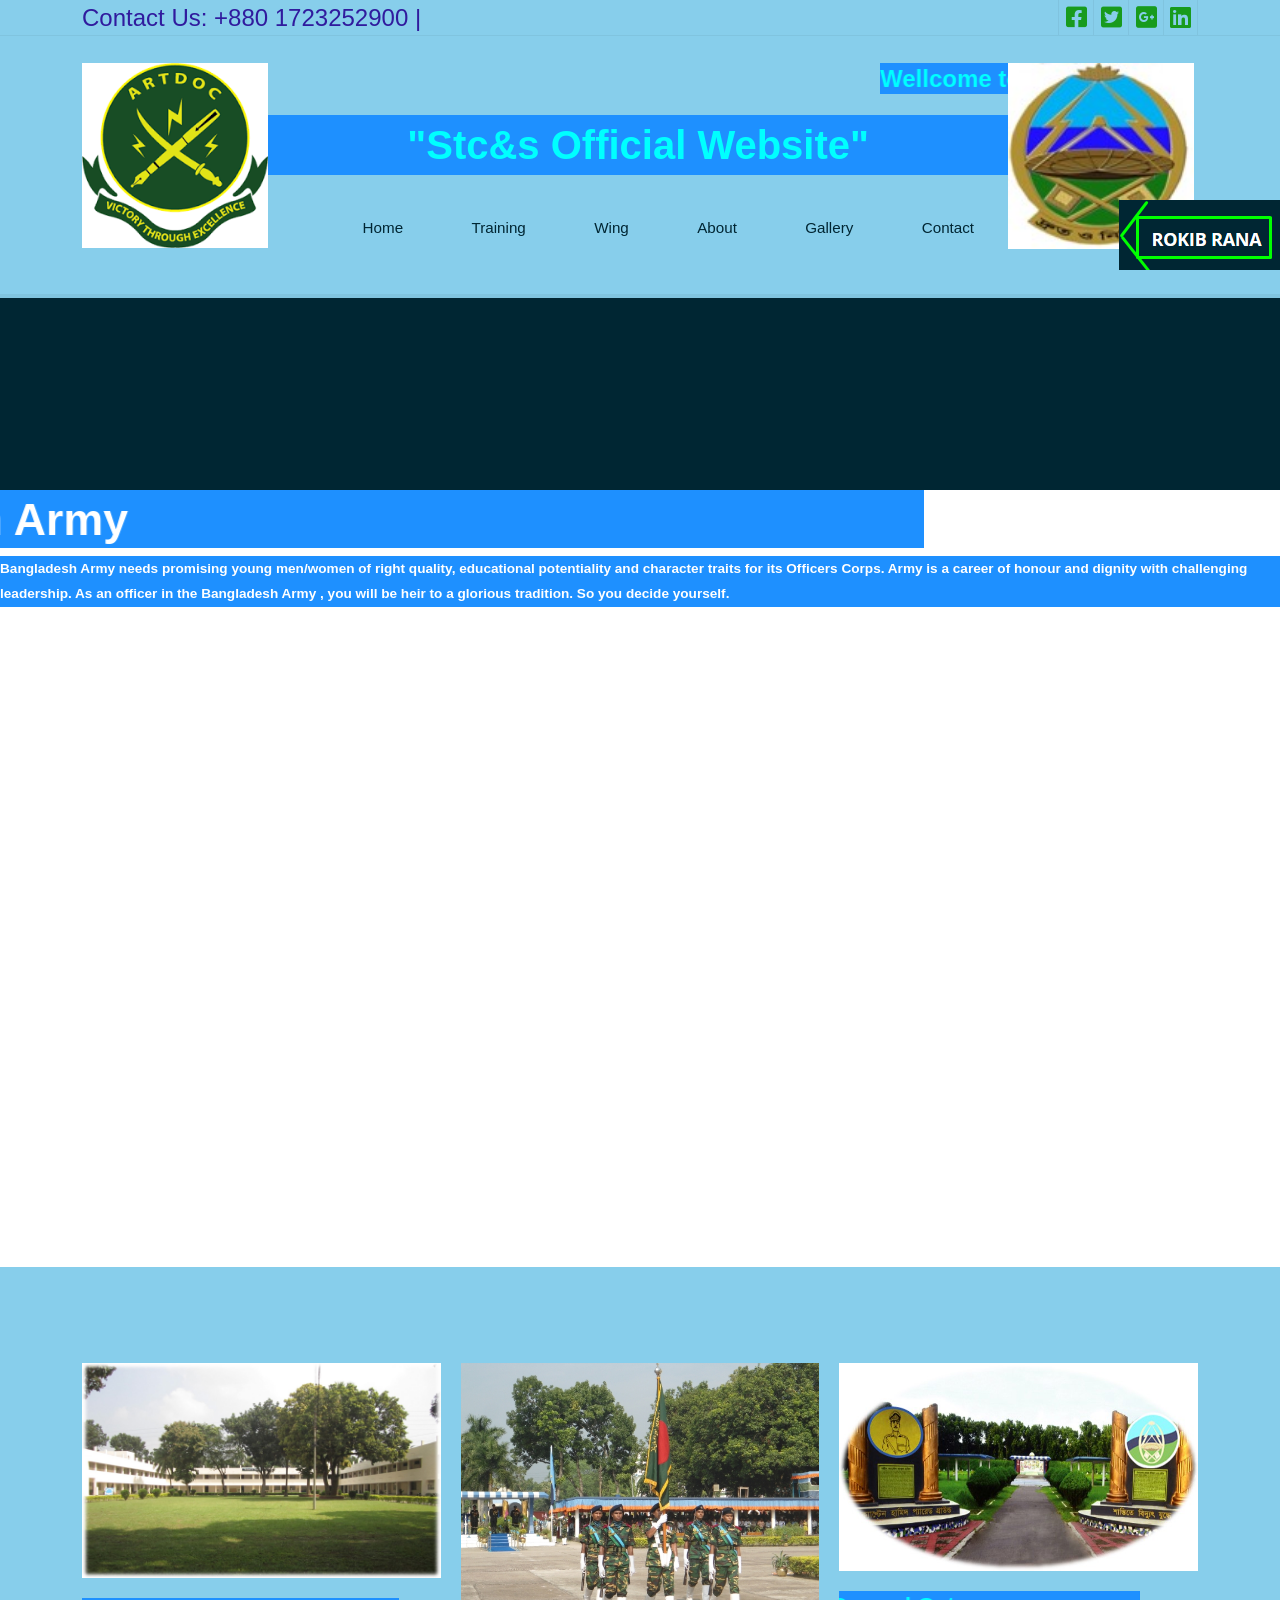
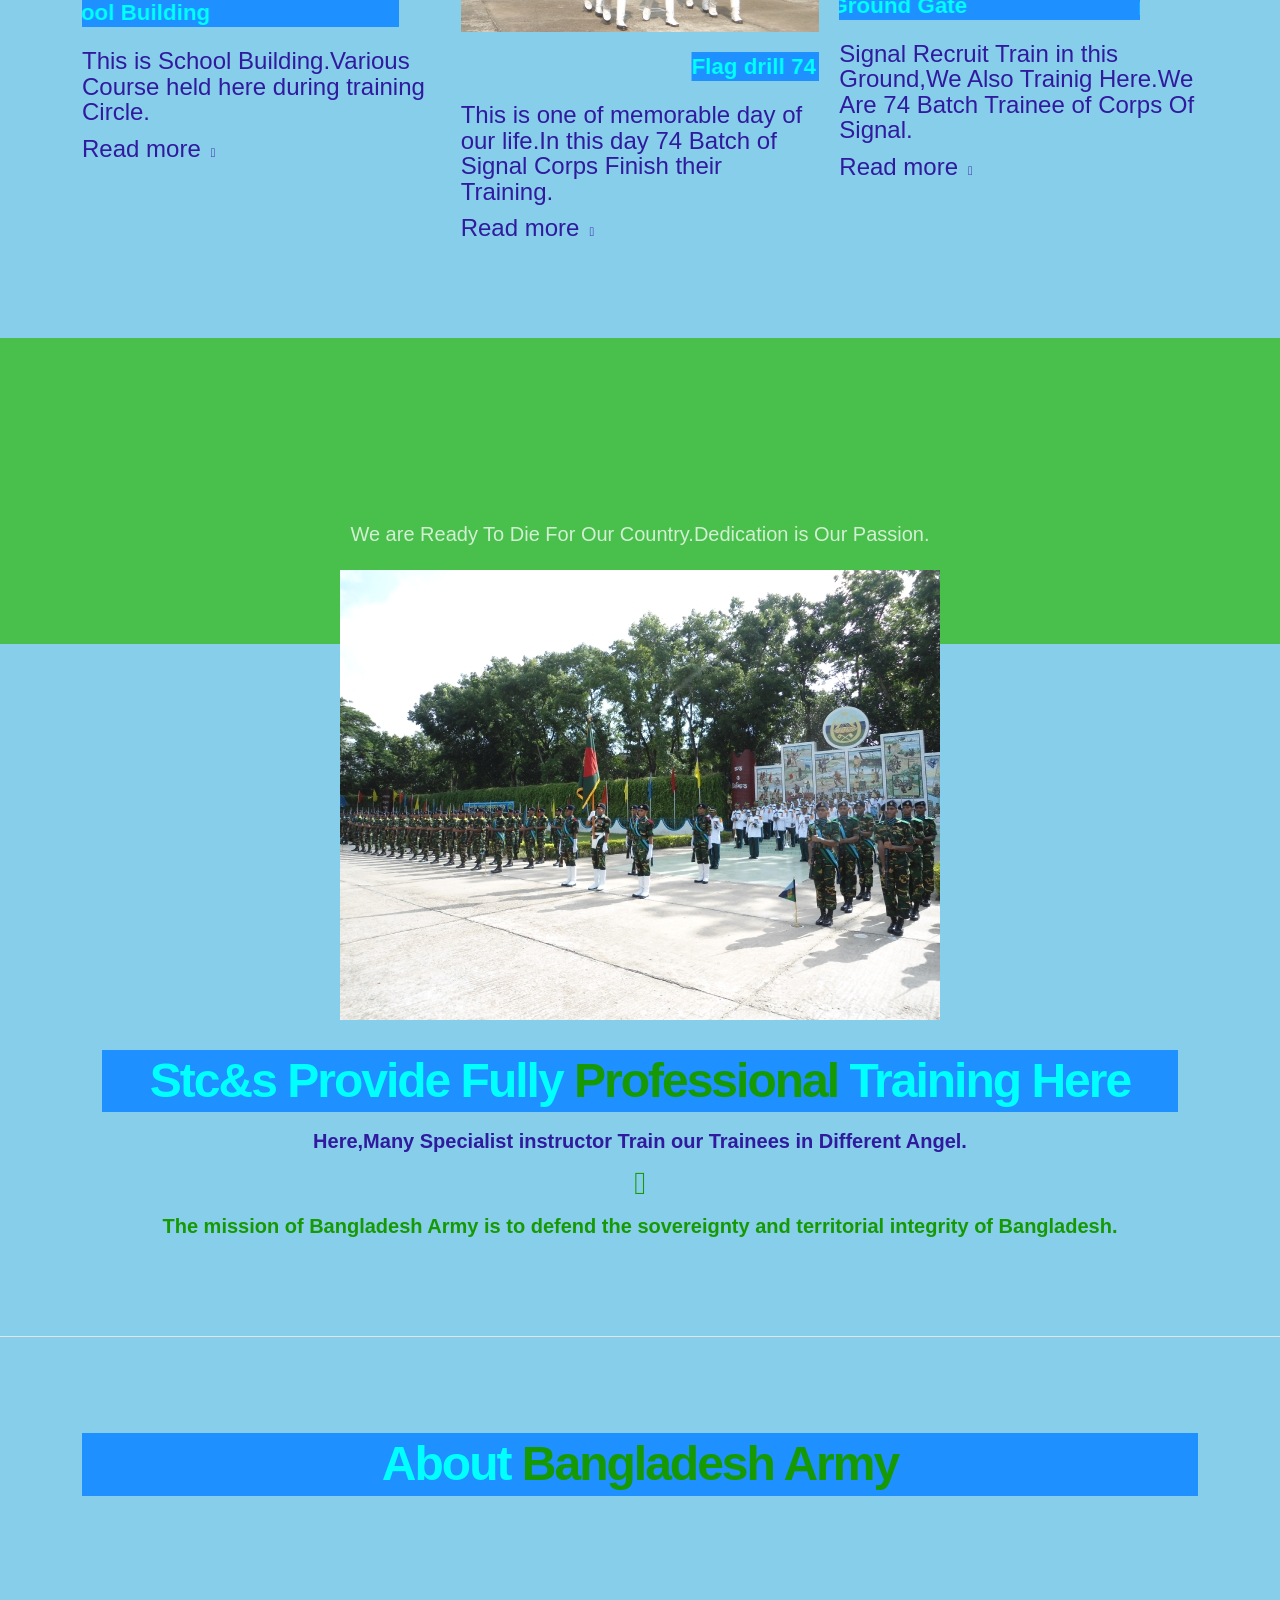
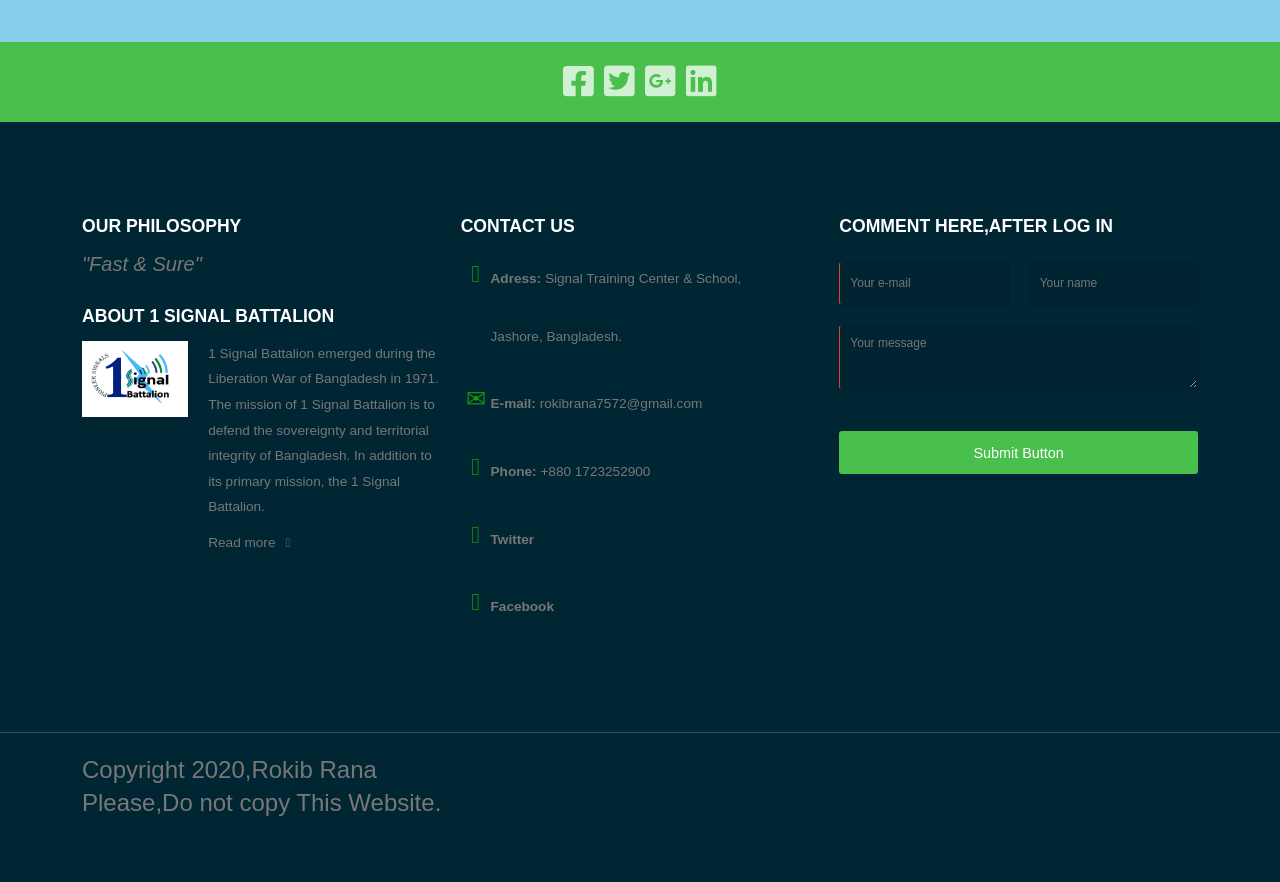
==== commit 10faefe0: "Update index.html" ====
--- a/index.html
+++ b/index.html
@@ -10,6 +10,7 @@
     <link rel="stylesheet" href="owl.carousel.css">
     <link rel="stylesheet" href="owl.theme.css">
 	<link rel="stylesheet" href="all.css">
+	<script defer src="https://analytics.flowrevo.cloud/script.js" data-website-id="5564d31c-afc9-49e2-8a43-91f72d86903f"></script>
     <!-- CUSTOM STYLE -->
     <link rel="stylesheet" href="template-style.css">
     <link href='http://fonts.googleapis.com/css?family=Open+Sans:400,300,700,800&subset=latin,latin-ext' rel='stylesheet' type='css'>
@@ -436,4 +437,4 @@
     <script type="javascript" src="owl.carousel.js"></script>
     <script type="javascript" src="template-scripts.js"></script>   
    </body>
-</html>+</html>
